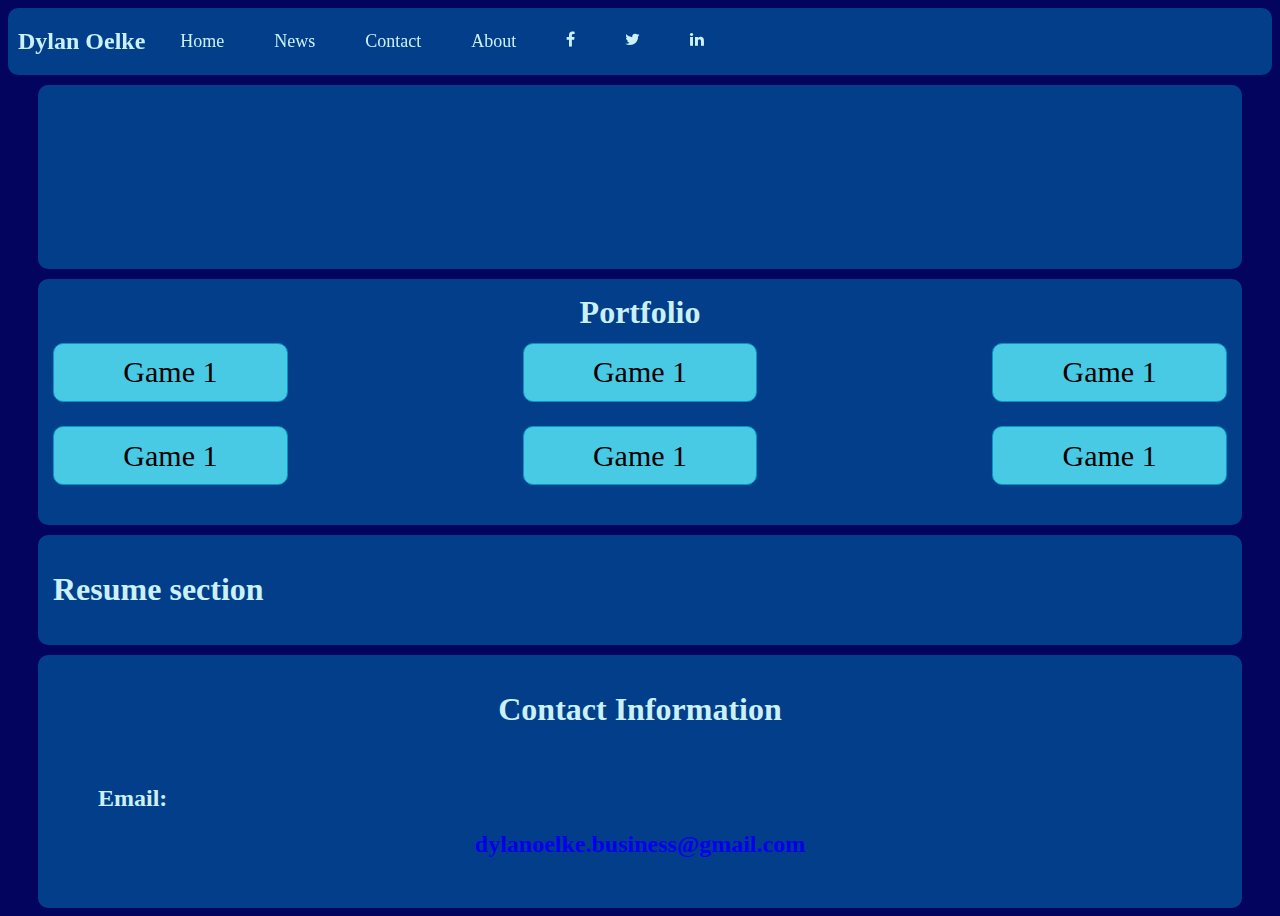
==== index.html @ f682ccbd "Bug fixes" ====
<!DOCTYPE html>
  
<html>
  <head>
    <link rel="stylesheet" href="assets/css/style.css">
    <link rel="preconnect" href="https://fonts.googleapis.com">
  <link rel="preconnect" href="https://fonts.gstatic.com" crossorigin>
  <link href="https://fonts.googleapis.com/css2?family=Architects+Daughter&display=swap" rel="stylesheet">
    <!-- Add icon library -->
<link rel="stylesheet" href="https://cdnjs.cloudflare.com/ajax/libs/font-awesome/4.7.0/css/font-awesome.min.css">


    <title>Dylan Oelke</title>
  </head>
<body>

  <!--Menu Bar-->
  <div>
    <ul class="rounded">
      <li><h2 style="float: left; padding-left: 10px; padding-right: 10px;">Dylan Oelke</h2></li>
      <li><a href="#home">Home</a></li>
      <li><a href="#news">News</a></li>
      <li><a href="#contact">Contact</a></li>
      <li><a href="#about">About</a></li>
      <li class="socialMedia"><a href="#" class="fa fa-facebook"></a></li>
      <li class="socialMedia"><a href="#" class="fa fa-twitter"></a></li>
      <li class="socialMedia"><a href="#" class="fa fa-linkedin"></a></li>
    </ul>
    
  </div>
<div class = "backDrop rounded" style="text-align: center;">
  <video loop autoplay muted width="100%" height="100%" class="center"><source src="assets/videos/MetalMinersTest.mp4" type="video/mp4"></video> 
</div>

<!--Portfolio Section-->
<div class = "backDrop rounded" style="padding-bottom: 5%;">
  <h1 style="text-align: center; margin-bottom: 1%; margin-top: 0%;">Portfolio</h1>
  <div class="grid-container">
    <div class="grid-item rounded">Game 1</div>
    <div class="grid-item rounded">Game 1</div>
    <div class="grid-item rounded">Game 1</div>
    <div class="grid-item rounded">Game 1</div>
    <div class="grid-item rounded">Game 1</div>
    <div class="grid-item rounded">Game 1</div>
  </div>
</div>

<!--Resume Section-->
<div class="backDrop rounded">
  <h1>Resume section</h1>
</div>

<!--Contact Information Section-->
<div class="backDrop rounded">
  <h1 style="text-align: center;">Contact Information</h1>
  <div class="backDrop rounded" id="subBox">
    <h2 class="label">Email: </h2>
    <h2 style="text-align: center;"><a href="mailto:dylanoelke.business@gmail.com" style="text-decoration: none;">dylanoelke.business@gmail.com</a></h2>
  </div>
</div>

</body>

</html>
---- assets/css/style.css ----
p, h1, h2, h3, h4, h5 {
  color: #CAF0F8;
}
p{
  font-size: 15px;
}

body{
  background-color: #03045E;
}

ul {
  list-style-type: none;
  margin: 0;
  padding: 0;
  background-color: #023e8aff;
  overflow: hidden;
  position: -webkit-sticky; /* Safari */
  position: sticky;
  top: 0;
}

/* Change the link color on hover */
li a:hover {
  background-color: #0096c7ff;
  color: #CAF0F8;
}
li a{
  padding: 23px 25px;
  float: left;
  font-size: large;
  text-align: center;
  text-decoration: none;
  color: #CAF0F8;
}
.backDrop {
  background-color: #023e8aff;
  word-wrap: break-word;
  padding: 15px;
  margin-left: 30px;
  margin-right: 30px;
  margin-top: 10px;
  
  /* bring your own prefixes */
  /*transform: translate(-50%, -50%);*/
}

.rounded{
  border-radius: 10px;
}
table {
  background-color: #90e0efff;
}
th, td {
  border: 80px solid #023e8aff;
  padding: 40px;
}
.center {
  margin-left: auto;
  margin-right: auto;
}
.grid-container {
  display: grid;
  grid-template-columns: auto auto auto;
  grid-gap: 20%;

}
.grid-item {
  background-color: #48cae4ff;
  border: 1px solid #0096c7ff;
  padding: 5%;
  font-size: 30px;
  text-align: center;
}

.grid-item:hover{
  animation: bounce 3s infinite linear;
}
@keyframes bounce {
  0%, 50%, 100% {transform: rotate(0deg) scale(100%);} 
  25% {transform: rotate(-2deg) scale(103%);} 
  75% {transform: rotate(2deg) scale(97%);} 
} 
/*
 CSS HEX 
--navy-blue: #03045eff;
--dark-cornflower-blue: #023e8aff;
--star-command-blue: #0077b6ff;
--blue-green: #0096c7ff;
--cerulean-crayola: #00b4d8ff;
--sky-blue-crayola: #48cae4ff;
--sky-blue-crayola-2: #90e0efff;
--blizzard-blue: #ade8f4ff;
--powder-blue: #caf0f8ff;
*/
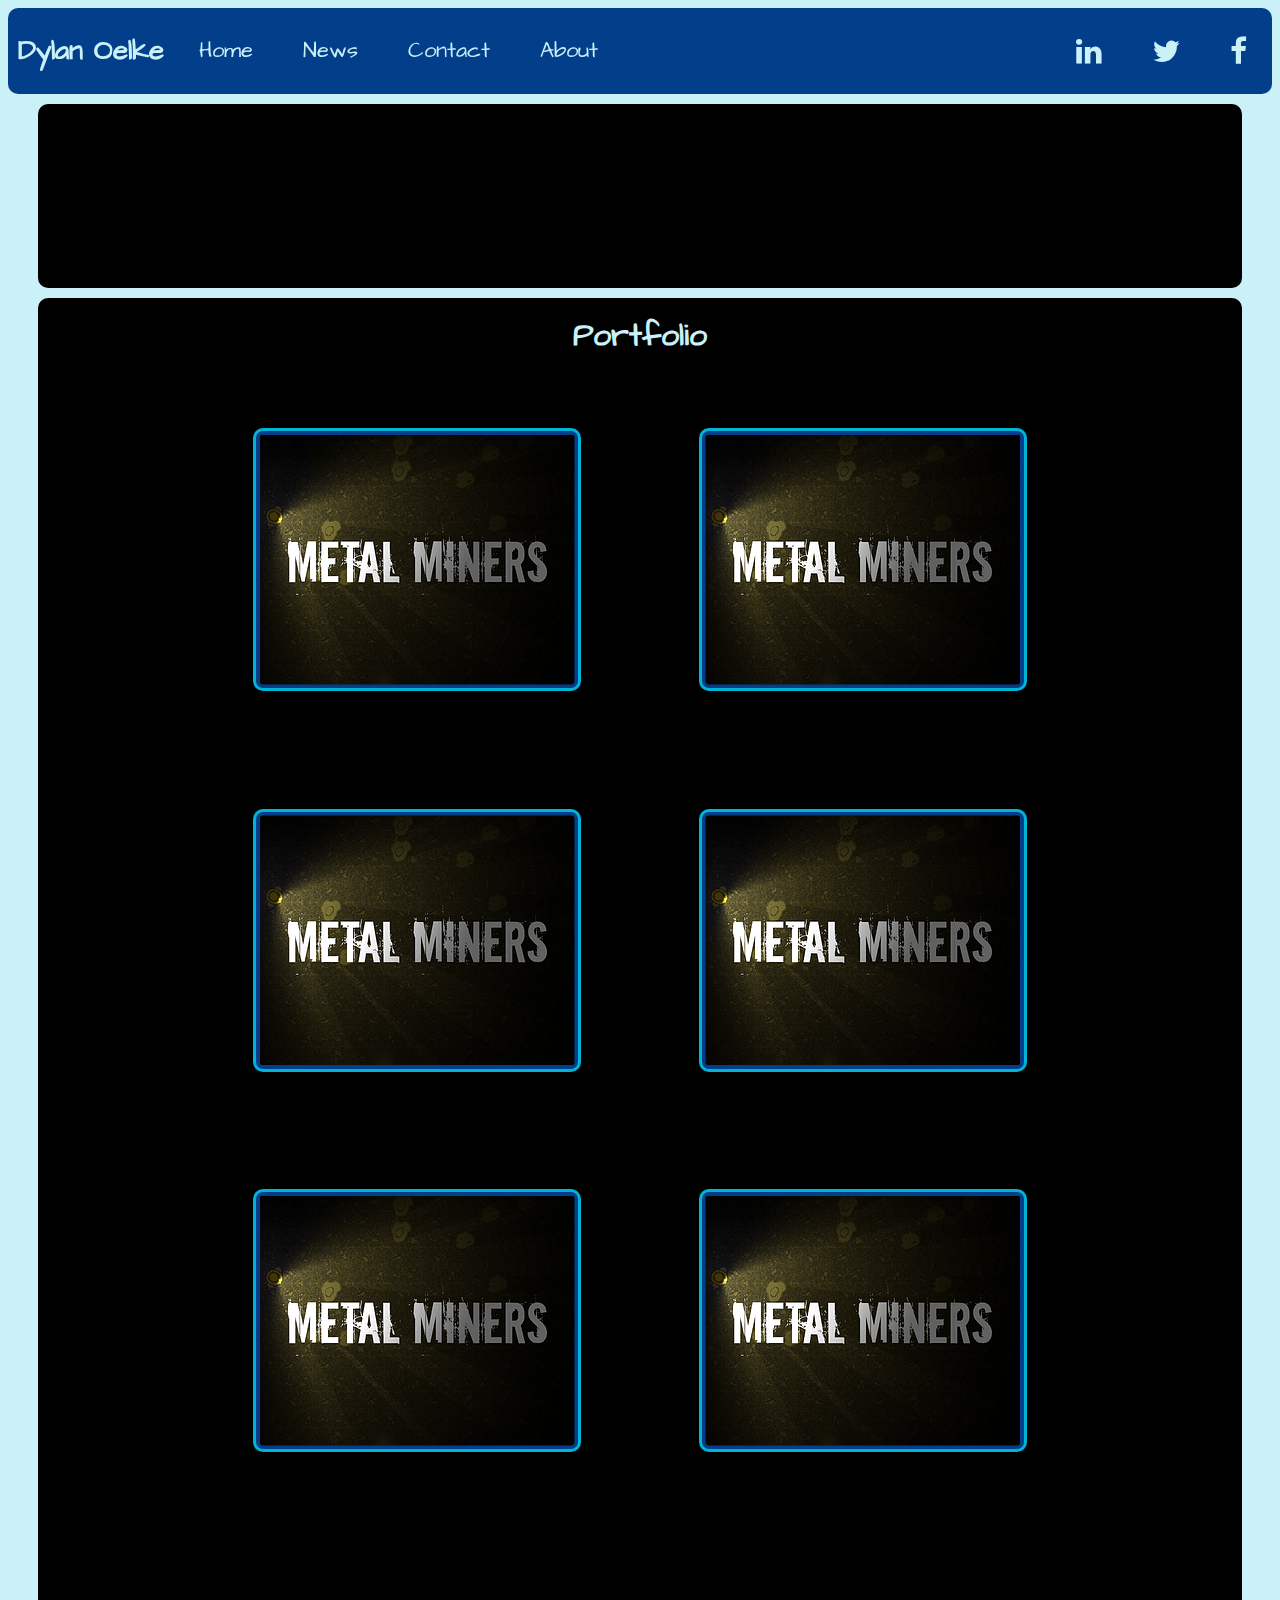
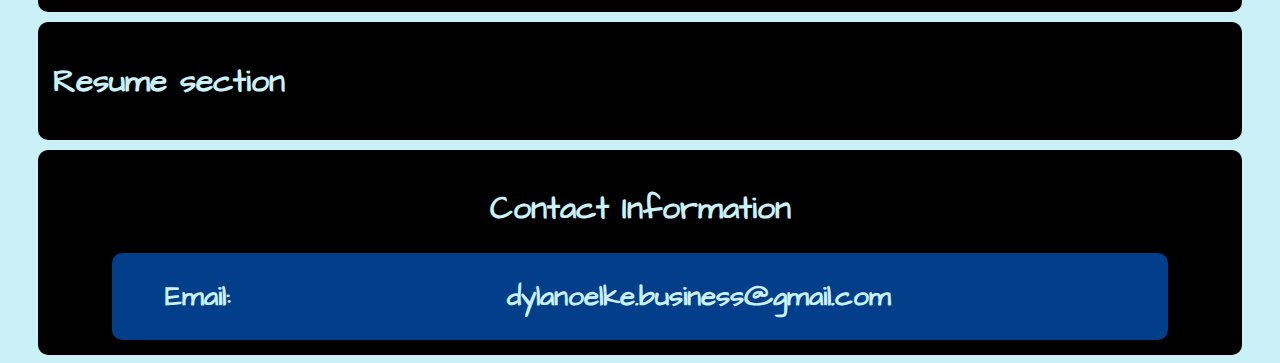
==== commit 2bffdd4c: "Updated colors and item frames" ====
--- a/index.html
+++ b/index.html
@@ -15,7 +15,7 @@
 <body>
 
   <!--Menu Bar-->
-  <div>
+  <div class="sticky">
     <ul class="rounded">
       <li><h2 style="float: left; padding-left: 10px; padding-right: 10px;">Dylan Oelke</h2></li>
       <li><a href="#home">Home</a></li>
@@ -33,15 +33,15 @@
 </div>
 
 <!--Portfolio Section-->
-<div class = "backDrop rounded" style="padding-bottom: 5%;">
+<div class = "backDrop rounded" style="padding-bottom: 8%;">
   <h1 style="text-align: center; margin-bottom: 1%; margin-top: 0%;">Portfolio</h1>
-  <div class="grid-container">
-    <div class="grid-item rounded">Game 1</div>
-    <div class="grid-item rounded">Game 1</div>
-    <div class="grid-item rounded">Game 1</div>
-    <div class="grid-item rounded">Game 1</div>
-    <div class="grid-item rounded">Game 1</div>
-    <div class="grid-item rounded">Game 1</div>
+  <div class="flexBox">
+    <img class="grid-item rounded" src="assets/Imgs/metalMiners.png">
+    <img class="grid-item rounded" src="assets/Imgs/metalMiners.png">
+    <img class="grid-item rounded" src="assets/Imgs/metalMiners.png">
+    <img class="grid-item rounded" src="assets/Imgs/metalMiners.png">
+    <img class="grid-item rounded" src="assets/Imgs/metalMiners.png">
+    <img class="grid-item rounded" src="assets/Imgs/metalMiners.png">
   </div>
 </div>
 
@@ -61,4 +61,5 @@
 
 </body>
 
-</html>+</html>
+
--- a/assets/css/style.css
+++ b/assets/css/style.css
@@ -1,24 +1,39 @@
-
-p, h1, h2, h3, h4, h5 {
+@import url('https://fonts.googleapis.com/css2?family=Architects+Daughter&display=swap');
+p, h1, h2, h3, h4, h5, a {
   color: #CAF0F8;
+  font-family: 'Architects Daughter', cursive;
 }
 p{
   font-size: 15px;
 }
 
 body{
-  background-color: #03045E;
+  background-color: #caf0f8;
 }
+h2{
+  font-size: 28px;
+}
+div.sticky {
+  position: -webkit-sticky; /* Safari */
+  position: sticky;
+  top: 0;
+  z-index: 1;
+  }
 
 ul {
   list-style-type: none;
   margin: 0;
-  padding: 0;
+  padding: 0px;
   background-color: #023e8aff;
   overflow: hidden;
   position: -webkit-sticky; /* Safari */
   position: sticky;
-  top: 0;
+}
+#subBox{
+  background-color: #023e8aff;
+  padding: 1px;
+  margin-left: 5%;
+  margin-right: 5%;
 }
 
 /* Change the link color on hover */
@@ -27,23 +42,20 @@
   color: #CAF0F8;
 }
 li a{
-  padding: 23px 25px;
+  padding: 28px 25px;
   float: left;
-  font-size: large;
+  font-size: 21.5px;
   text-align: center;
   text-decoration: none;
   color: #CAF0F8;
 }
 .backDrop {
-  background-color: #023e8aff;
+  background-color: #000000;
   word-wrap: break-word;
   padding: 15px;
   margin-left: 30px;
   margin-right: 30px;
   margin-top: 10px;
-  
-  /* bring your own prefixes */
-  /*transform: translate(-50%, -50%);*/
 }
 
 .rounded{
@@ -62,26 +74,44 @@
 }
 .grid-container {
   display: grid;
-  grid-template-columns: auto auto auto;
-  grid-gap: 20%;
+  border-color: white;
+  border: 5px solid;
+}
 
+.flexBox{
+  display: flex;
+  flex-wrap: wrap;
+  justify-content: center;
+  align-items: center;
 }
 .grid-item {
-  background-color: #48cae4ff;
-  border: 1px solid #0096c7ff;
-  padding: 5%;
+  background-color: #023e8aff;
+  border: 3px solid #00b4d8ff;
+  padding: 0.3%;
+  margin: 5%;
   font-size: 30px;
+  font-family: 'Architects Daughter', cursive;
   text-align: center;
+  color: #caf0f8ff;
 }
 
 .grid-item:hover{
-  animation: bounce 3s infinite linear;
+  animation: bounce 0.1s  forwards linear;
 }
 @keyframes bounce {
-  0%, 50%, 100% {transform: rotate(0deg) scale(100%);} 
-  25% {transform: rotate(-2deg) scale(103%);} 
-  75% {transform: rotate(2deg) scale(97%);} 
+  0% {transform: scale(100%);}
+  100% {transform: scale(103%);}
 } 
+
+.socialMedia{
+  float: right;
+  font-size: 30px;
+}
+.label {
+  float: left;
+  padding-left: 5%;
+}
+
 /*
  CSS HEX 
 --navy-blue: #03045eff;
@@ -93,4 +123,12 @@
 --sky-blue-crayola-2: #90e0efff;
 --blizzard-blue: #ade8f4ff;
 --powder-blue: #caf0f8ff;
+*/
+
+/*
+--carmine: #911616ff;
+--international-orange-golden-gate-bridge: #bd2424ff;
+--oxford-blue: #0a152bff;
+--rich-black-fogra-39: #090a06ff;
+--royal-blue-dark: #021b4fff;
 */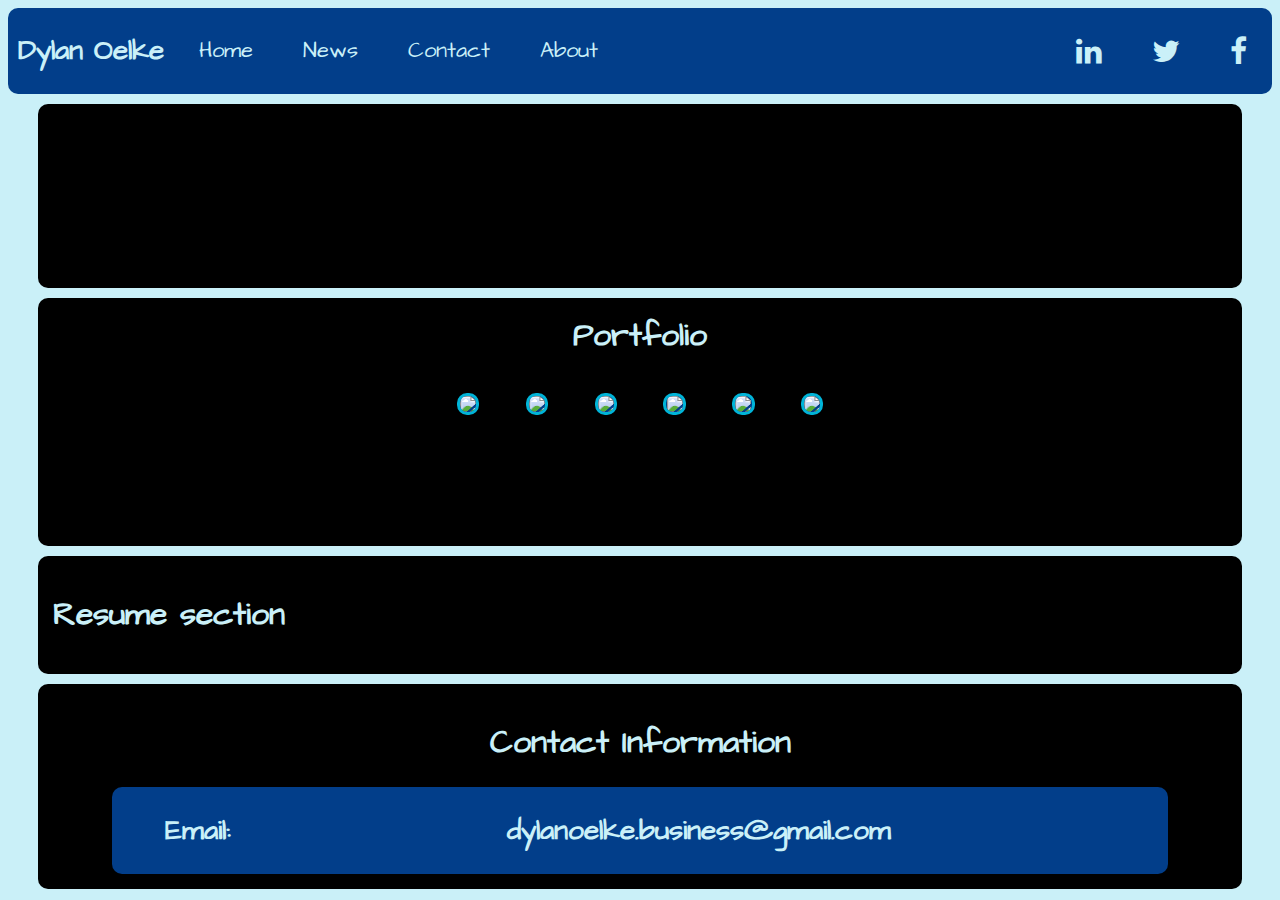
==== commit 3d260b9d: "Links for portfolio added" ====
--- a/index.html
+++ b/index.html
@@ -36,12 +36,12 @@
 <div class = "backDrop rounded" style="padding-bottom: 8%;">
   <h1 style="text-align: center; margin-bottom: 1%; margin-top: 0%;">Portfolio</h1>
   <div class="flexBox">
-    <img class="grid-item rounded" src="assets/Imgs/metalMiners.png">
-    <img class="grid-item rounded" src="assets/Imgs/metalMiners.png">
-    <img class="grid-item rounded" src="assets/Imgs/metalMiners.png">
-    <img class="grid-item rounded" src="assets/Imgs/metalMiners.png">
-    <img class="grid-item rounded" src="assets/Imgs/metalMiners.png">
-    <img class="grid-item rounded" src="assets/Imgs/metalMiners.png">
+    <a class="grid-space" href="https://thezbilldyl.itch.io/metal-miners" target="_blank"><img class="grid-item rounded" src="https://img.itch.zone/aW1nLzY3MDY2ODcucG5n/315x250%23c/L%2BxKen.png"></a>
+    <a class="grid-space" href="https://thezbilldyl.itch.io/far-from-home" target="_blank"><img class="grid-item rounded" src="https://img.itch.zone/aW1nLzQ3NjkwOTkucG5n/315x250%23c/S51oYX.png"></a>
+    <a class="grid-space" href="https://zaidisx.itch.io/the-watcher" target="_blank"><img class="grid-item rounded" src="https://img.itch.zone/aW1nLzMzNjA0NTgucG5n/315x250%23c/xgmDVv.png"></a>
+    <a class="grid-space" href="https://play.google.com/store/apps/details?id=com.KNTA.DangerMan" target="_blank"><img class="grid-item rounded" src="https://img.itch.zone/aW1nLzQ1MDU2NTYucG5n/315x250%23c/WXkpba.png"></a>
+    <a class="grid-space" href="https://thezbilldyl.itch.io/pacman-with-gunz" target="_blank"><img class="grid-item rounded" src="https://img.itch.zone/aW1nLzMwMjU0NzYucG5n/315x250%23c/9sOa%2FB.png"></a>
+    <a class="grid-space" href="https://thezbilldyl.itch.io/woeful-love" target="_blank"><img class="grid-item rounded" src="https://img.itch.zone/aW1nLzI3ODA1MjYucG5n/315x250%23c/onjl6C.png"></a>
   </div>
 </div>
 
--- a/assets/css/style.css
+++ b/assets/css/style.css
@@ -88,13 +88,15 @@
   background-color: #023e8aff;
   border: 3px solid #00b4d8ff;
   padding: 0.3%;
-  margin: 5%;
   font-size: 30px;
   font-family: 'Architects Daughter', cursive;
   text-align: center;
   color: #caf0f8ff;
 }
 
+.grid-space{
+  margin: 2%;
+}
 .grid-item:hover{
   animation: bounce 0.1s  forwards linear;
 }
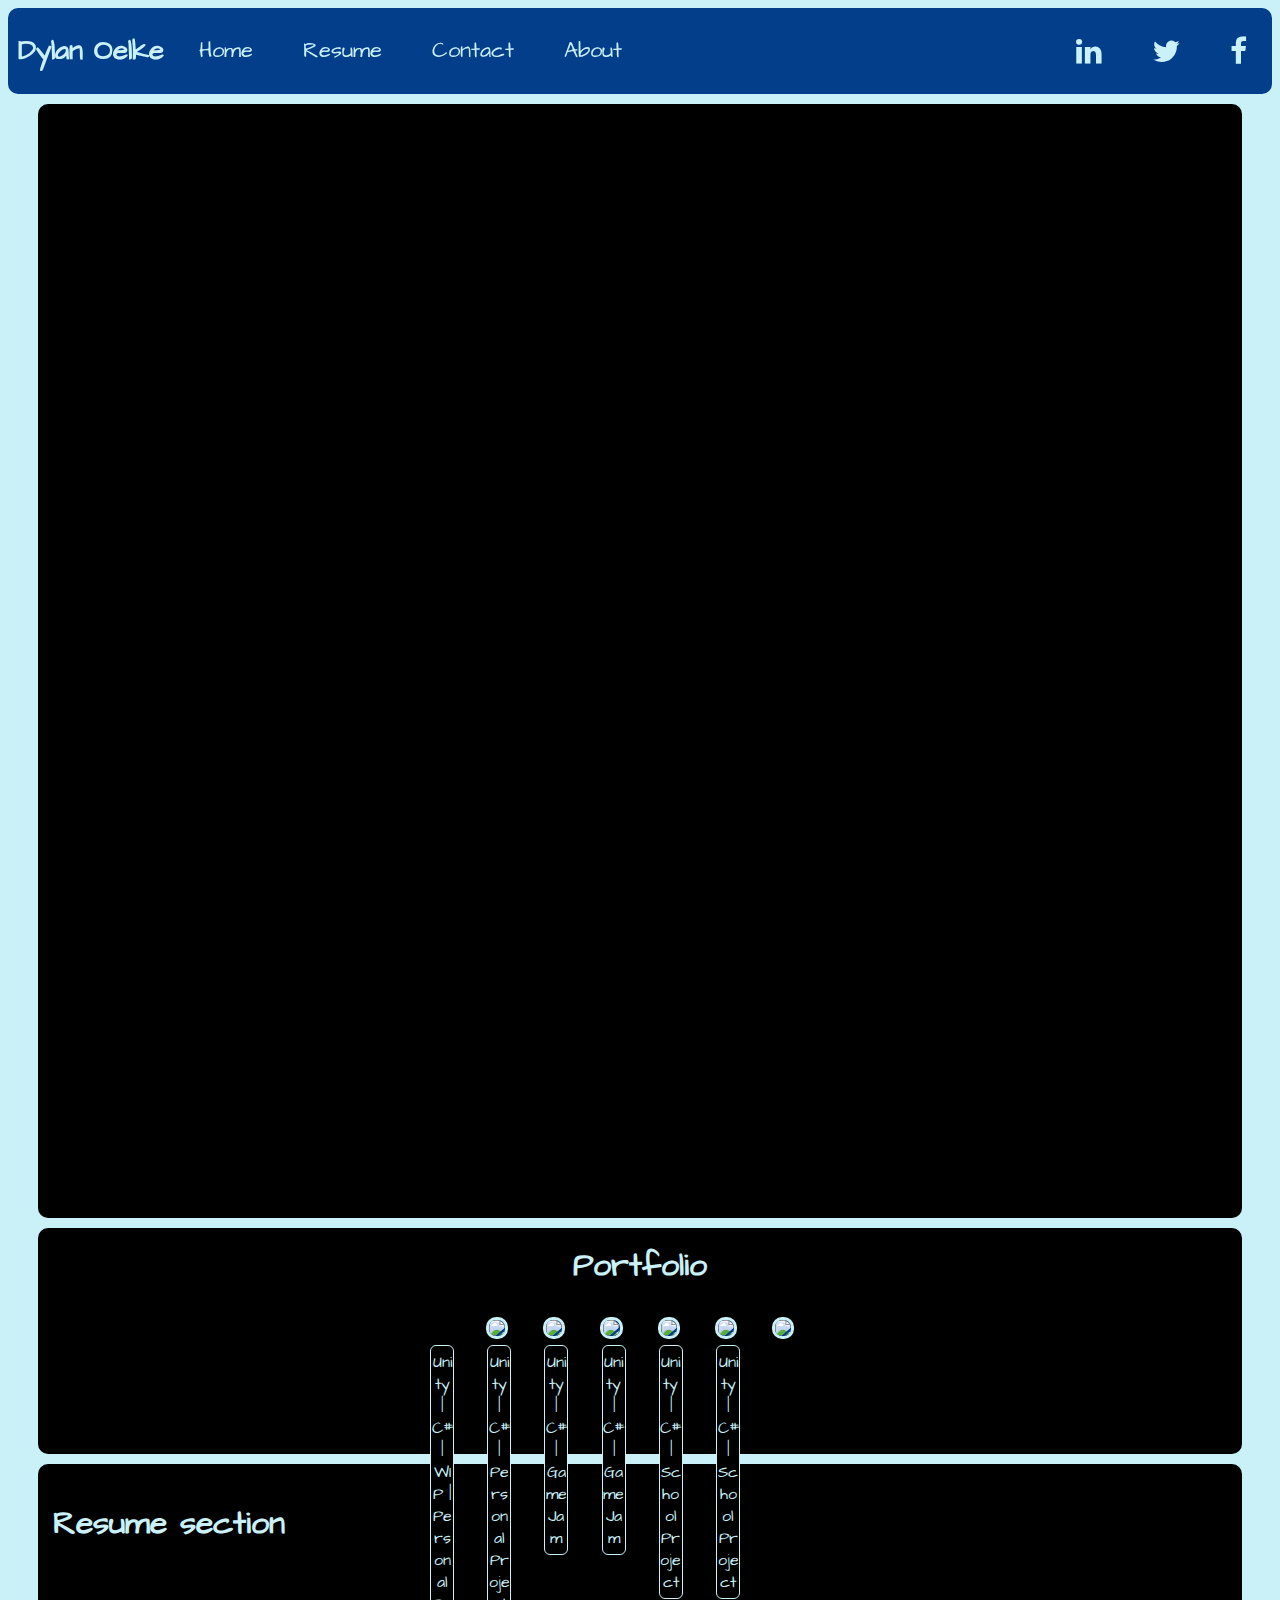
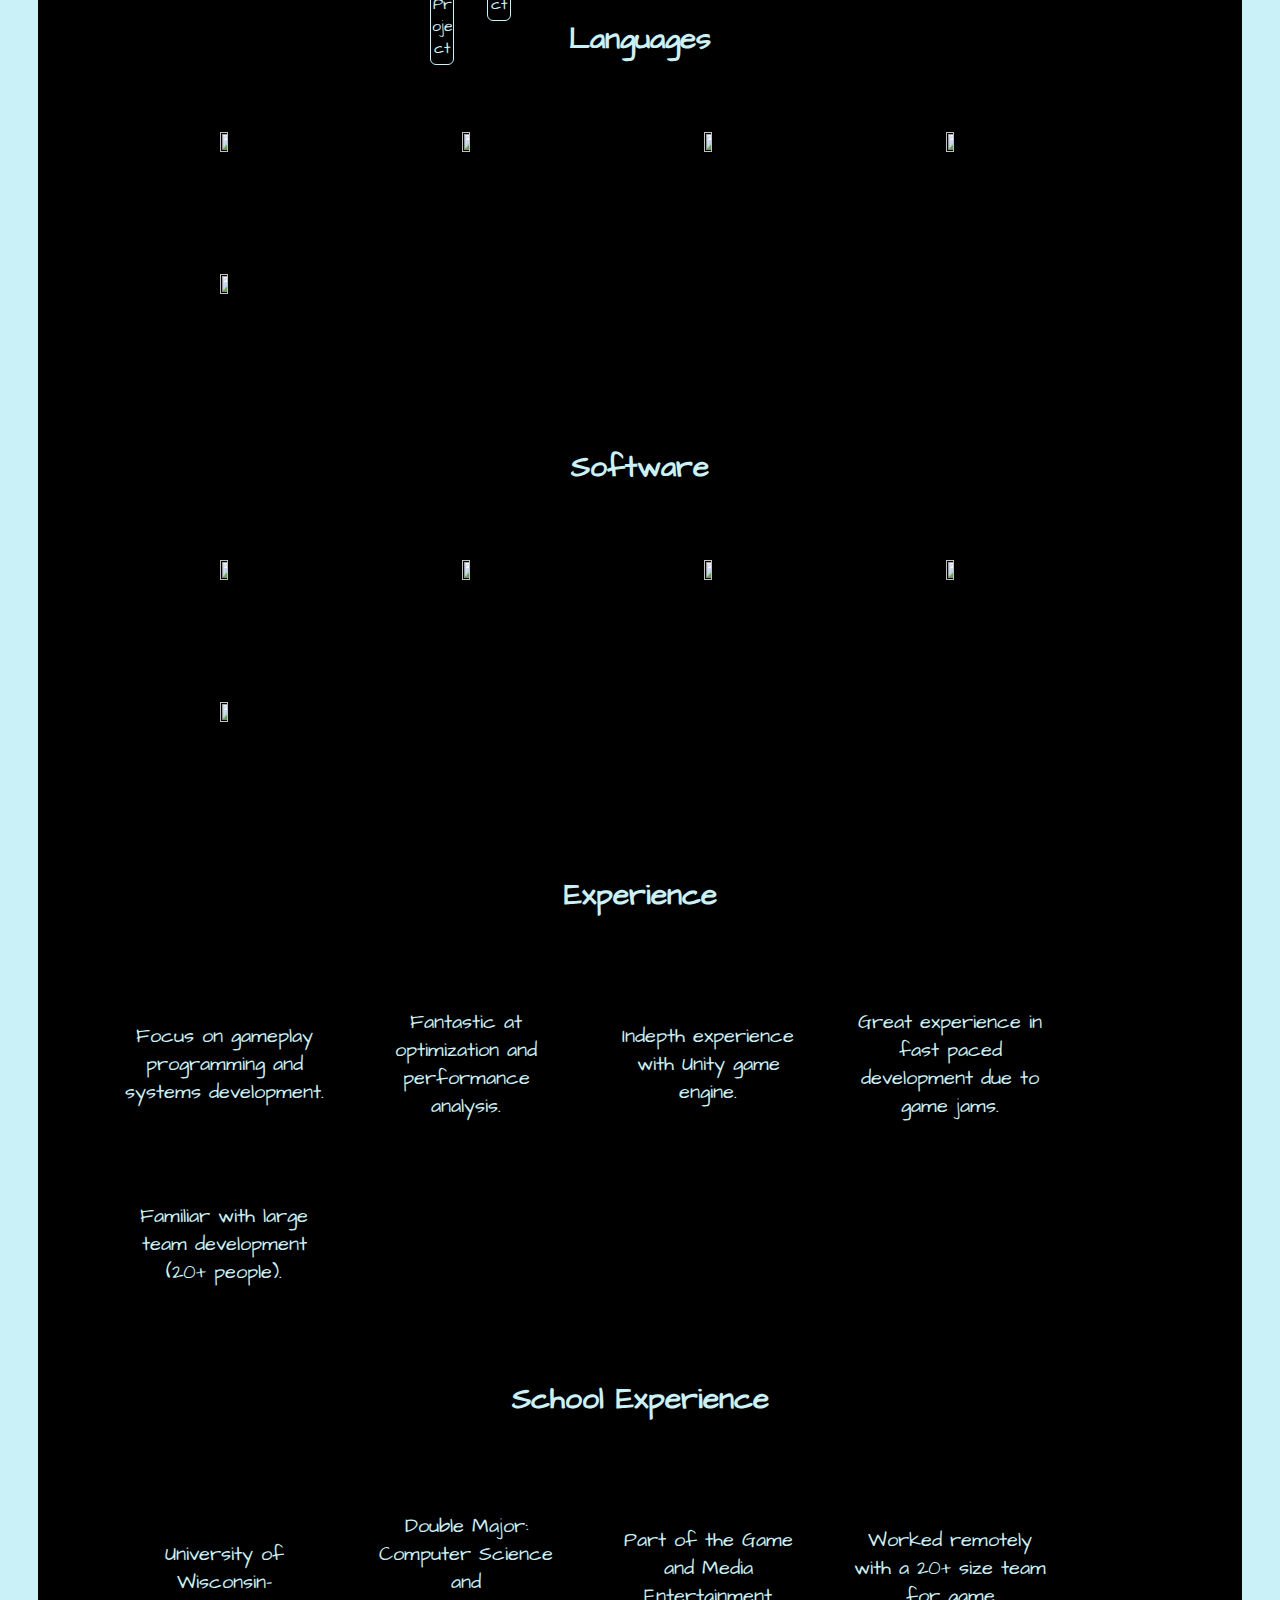
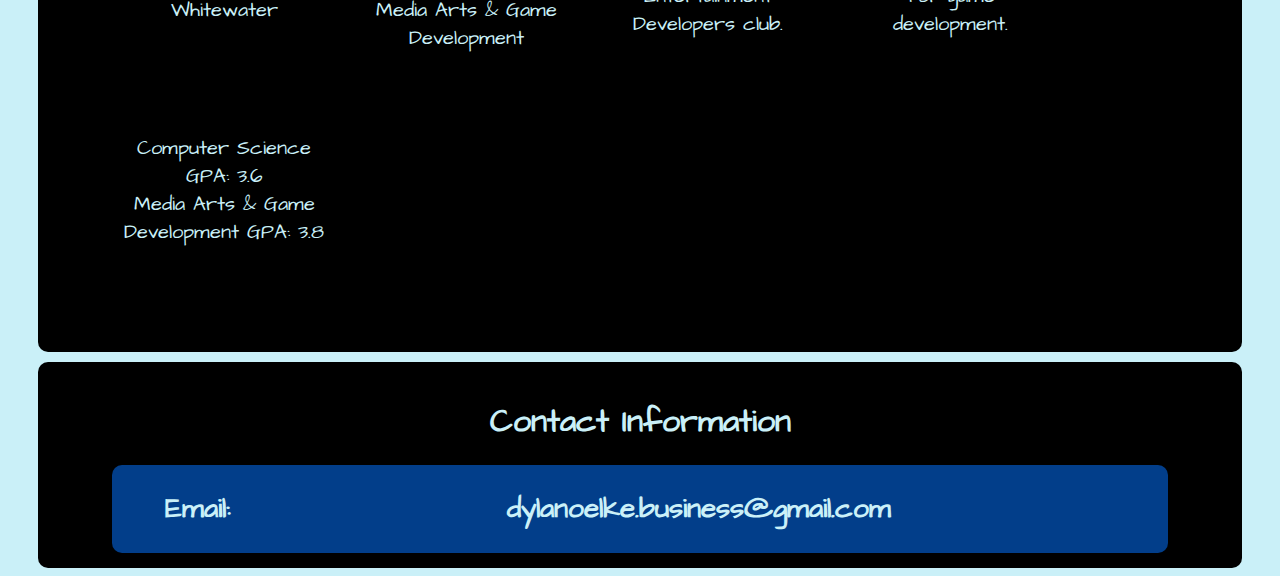
==== commit 0f6edc62: "mobile video bug fix" ====
--- a/index.html
+++ b/index.html
@@ -19,39 +19,123 @@
     <ul class="rounded">
       <li><h2 style="float: left; padding-left: 10px; padding-right: 10px;">Dylan Oelke</h2></li>
       <li><a href="#home">Home</a></li>
-      <li><a href="#news">News</a></li>
+      <li><a href="#resume">Resume</a></li>
       <li><a href="#contact">Contact</a></li>
-      <li><a href="#about">About</a></li>
-      <li class="socialMedia"><a href="#" class="fa fa-facebook"></a></li>
-      <li class="socialMedia"><a href="#" class="fa fa-twitter"></a></li>
-      <li class="socialMedia"><a href="#" class="fa fa-linkedin"></a></li>
+      <li><a href="about.html">About</a></li>
+      <li class="socialMedia"><a href="https://www.facebook.com/dylan.oelke/" class="fa fa-facebook" target="_blank"></a></li>
+      <li class="socialMedia"><a href="https://twitter.com/KntaStudios" class="fa fa-twitter" target="_blank"></a></li>
+      <li class="socialMedia"><a href="https://www.linkedin.com/in/dylan-oelke-33b4531a9/" class="fa fa-linkedin" target="_blank"></a></li>
     </ul>
     
   </div>
-<div class = "backDrop rounded" style="text-align: center;">
-  <video loop autoplay muted width="100%" height="100%" class="center"><source src="assets/videos/MetalMinersTest.mp4" type="video/mp4"></video> 
+<div id="home" class = "backDrop rounded" style="text-align: center;">
+  <iframe width="100%" height="1080px" src="https://www.youtube.com/embed/xyaVtP9haBI?controls=0&mute=1&autoplay=1&loop=1&playlist=xyaVtP9haBI" title="YouTube video player" playsinline frameborder="0" allow="accelerometer; autoplay; clipboard-write; encrypted-media;"></iframe>
 </div>
 
 <!--Portfolio Section-->
-<div class = "backDrop rounded" style="padding-bottom: 8%;">
+<div class = "backDrop rounded">
   <h1 style="text-align: center; margin-bottom: 1%; margin-top: 0%;">Portfolio</h1>
   <div class="flexBox">
-    <a class="grid-space" href="https://thezbilldyl.itch.io/metal-miners" target="_blank"><img class="grid-item rounded" src="https://img.itch.zone/aW1nLzY3MDY2ODcucG5n/315x250%23c/L%2BxKen.png"></a>
-    <a class="grid-space" href="https://thezbilldyl.itch.io/far-from-home" target="_blank"><img class="grid-item rounded" src="https://img.itch.zone/aW1nLzQ3NjkwOTkucG5n/315x250%23c/S51oYX.png"></a>
-    <a class="grid-space" href="https://zaidisx.itch.io/the-watcher" target="_blank"><img class="grid-item rounded" src="https://img.itch.zone/aW1nLzMzNjA0NTgucG5n/315x250%23c/xgmDVv.png"></a>
-    <a class="grid-space" href="https://play.google.com/store/apps/details?id=com.KNTA.DangerMan" target="_blank"><img class="grid-item rounded" src="https://img.itch.zone/aW1nLzQ1MDU2NTYucG5n/315x250%23c/WXkpba.png"></a>
-    <a class="grid-space" href="https://thezbilldyl.itch.io/pacman-with-gunz" target="_blank"><img class="grid-item rounded" src="https://img.itch.zone/aW1nLzMwMjU0NzYucG5n/315x250%23c/9sOa%2FB.png"></a>
-    <a class="grid-space" href="https://thezbilldyl.itch.io/woeful-love" target="_blank"><img class="grid-item rounded" src="https://img.itch.zone/aW1nLzI3ODA1MjYucG5n/315x250%23c/onjl6C.png"></a>
+    <a class="grid-space" href="https://thezbilldyl.itch.io/metal-miners" target="_blank"><div class="dropDown"><img class="grid-item rounded" src="https://img.itch.zone/aW1nLzY3MDY2ODcucG5n/315x250%23c/L%2BxKen.png"><span class="dropDowntext">Unity | C# | WIP | Personal Project</span></div></a>
+    <a class="grid-space" href="https://thezbilldyl.itch.io/far-from-home" target="_blank"><div class="dropDown"><img class="grid-item rounded" src="https://img.itch.zone/aW1nLzQ3NjkwOTkucG5n/315x250%23c/S51oYX.png"><span class="dropDowntext">Unity | C# | Personal Project</span></div></a>
+    <a class="grid-space" href="https://zaidisx.itch.io/the-watcher" target="_blank"><div class="dropDown"><img class="grid-item rounded" src="https://img.itch.zone/aW1nLzMzNjA0NTgucG5n/315x250%23c/xgmDVv.png"><span class="dropDowntext">Unity | C# | Game Jam</span></div></a>
+    <a class="grid-space" href="https://play.google.com/store/apps/details?id=com.KNTA.DangerMan" target="_blank"><div class="dropDown"><img class="grid-item rounded" src="https://img.itch.zone/aW1nLzQ1MDU2NTYucG5n/315x250%23c/WXkpba.png"><span class="dropDowntext">Unity | C# | Game Jam</span></div></a>
+    <a class="grid-space" href="https://thezbilldyl.itch.io/pacman-with-gunz" target="_blank"><div class="dropDown"><img class="grid-item rounded" src="https://img.itch.zone/aW1nLzMwMjU0NzYucG5n/315x250%23c/9sOa%2FB.png"><span class="dropDowntext">Unity | C# | School Project</span></div></a>
+    <a class="grid-space" href="https://thezbilldyl.itch.io/woeful-love" target="_blank"><div class="dropDown"><img class="grid-item rounded" src="https://img.itch.zone/aW1nLzI3ODA1MjYucG5n/315x250%23c/onjl6C.png"><span class="dropDowntext">Unity | C# | School Project</span></div></a>
   </div>
 </div>
 
 <!--Resume Section-->
-<div class="backDrop rounded">
+<div class="backDrop rounded" id="resume">
   <h1>Resume section</h1>
+  <table class="roundedExtreme center">
+    <th>Languages</th>
+      <tr>
+        <td class="roundedExtreme">
+          <div class="tooltip"><img class="programIcon" src="assets/Imgs/cSharp.svg"><span class="tooltiptext">6 Years Experience</span></div>
+        </td>
+        <td class="roundedExtreme">
+          <div class="tooltip"><img class="programIcon" src="assets/Imgs/C++.svg"><span class="tooltiptext">2 Years Experience</span></div>
+        </td>
+        <td class="roundedExtreme">
+          <div class="tooltip"><img class="programIcon" src="assets/Imgs/Java.svg"><span class="tooltiptext">2 Years Experience</span></div>
+        </td>
+        <td class="roundedExtreme">
+          <div class="tooltip"><img class="programIcon" src="assets/Imgs/HTML5.svg"><span class="tooltiptext">5 Years Experience</span></div>
+        </td>
+        <td class="roundedExtreme">
+          <div class="tooltip"><img class="programIcon" src="assets/Imgs/CSS.svg"><span class="tooltiptext">5 Years Experience</span></div>
+        </td>
+      </tr>
+      <th>Software</th>
+      <tr>
+        <td class="roundedExtreme">
+          <div class="tooltip"><img class="programIcon" src="assets/Imgs/VisualStudio.svg"><span class="tooltiptext">5 Years Experience</span></div>
+        </td>
+        <td class="roundedExtreme">
+          <div class="tooltip"><img class="programIcon" src="assets/Imgs/Illustrator.svg"><span class="tooltiptext">1 Year Experience</span></div>
+        </td>
+        <td class="roundedExtreme">
+          <div class="tooltip"><img class="programIcon" src="assets/Imgs/Photoshop.svg"><span class="tooltiptext">5 Years Experience</span></div>
+        </td>
+        <td class="roundedExtreme">
+          <div class="tooltip"><img class="programIcon" src="assets/Imgs/unity.svg"><span class="tooltiptext">6 Years Experience</span></div>
+        </td>
+        <td class="roundedExtreme">
+          <div class="tooltip"><img class="programIcon" src="assets/Imgs/Hitfilm.svg"><span class="tooltiptext">6 Years Experience</span></div>
+        </td>
+      </tr>
+      <th>Experience</th>
+      <tr>
+        <td>
+          <div><p>Focus on gameplay programming and systems development.</p>
+          </div>
+        </td>
+        <td>
+          <div><p>Fantastic at optimization and performance analysis.</p>
+          </div>
+        </td>
+        <td>
+          <div><p>Indepth experience with Unity game engine.</p>
+          </div>
+        </td>
+        <td>
+          <div><p>Great experience in fast paced development due to game jams.</p>
+          </div>
+        </td>
+        <td>
+          <div><p>Familiar with large team development (20+ people).</p>
+          </div>
+        </td>
+      </tr>
+      <th>School Experience</th>
+      <tr>
+        <td>
+          <div><p>University of Wisconsin-Whitewater</p>
+          </div>
+        </td>
+        <td>
+          <div><p>Double Major: Computer Science and<br>Media Arts & Game Development</p>
+          </div>
+        </td>
+        <td>
+          <div><p>Part of the Game and Media Entertainment Developers club.</p>
+          </div>
+        </td>
+        <td>
+          <div><p>Worked remotely with a 20+ size team for game development.</p>
+          </div>
+        </td>
+        <td>
+          <div><p>Computer Science GPA: 3.6<br>Media Arts & Game Development GPA: 3.8</p>
+          </div>
+        </td>
+      </tr>
+  </table>
 </div>
 
 <!--Contact Information Section-->
-<div class="backDrop rounded">
+<div class="backDrop rounded" id="contact">
   <h1 style="text-align: center;">Contact Information</h1>
   <div class="backDrop rounded" id="subBox">
     <h2 class="label">Email: </h2>
--- a/assets/css/style.css
+++ b/assets/css/style.css
@@ -1,12 +1,14 @@
 @import url('https://fonts.googleapis.com/css2?family=Architects+Daughter&display=swap');
-p, h1, h2, h3, h4, h5, a {
+p, h1, h2, h3, h4, h5, a, th {
   color: #CAF0F8;
   font-family: 'Architects Daughter', cursive;
 }
 p{
-  font-size: 15px;
-}
-
+  font-size: 20px;
+}
+html {
+  scroll-behavior: smooth;
+}
 body{
   background-color: #caf0f8;
 }
@@ -19,6 +21,16 @@
   top: 0;
   z-index: 1;
   }
+
+tr td{
+  width: 200px;
+  text-align: center;
+}
+
+.programIcon{
+  width: 60%;
+  height: 60%;
+}
 
 ul {
   list-style-type: none;
@@ -61,12 +73,8 @@
 .rounded{
   border-radius: 10px;
 }
-table {
-  background-color: #90e0efff;
-}
-th, td {
-  border: 80px solid #023e8aff;
-  padding: 40px;
+.roundedExtreme{
+  border-radius: 50px;
 }
 .center {
   margin-left: auto;
@@ -86,34 +94,171 @@
 }
 .grid-item {
   background-color: #023e8aff;
-  border: 3px solid #00b4d8ff;
+  border: 3px solid #caf0f8ff;
   padding: 0.3%;
   font-size: 30px;
   font-family: 'Architects Daughter', cursive;
   text-align: center;
   color: #caf0f8ff;
+  animation: shrink 0.1s backwards linear;
 }
 
 .grid-space{
-  margin: 2%;
+  margin: 1.5%;
+  margin-bottom: 8%;
 }
 .grid-item:hover{
+  box-shadow: #caf0f8ff 0em 0em 0.7em;
   animation: bounce 0.1s  forwards linear;
+}
+
+.socialMedia{
+  float: right;
+  font-size: 30px;
+}
+.label {
+  float: left;
+  padding-left: 5%;
+}
+.tooltip {
+  position: relative;
+  display: inline-block;
+  text-decoration: none;
+}
+
+.tooltip .tooltiptext {
+  font-family: 'Architects Daughter', cursive;
+  width: 120px;
+  text-decoration: none;
+  background-color: #023e8aff;
+  color: #caf0f8ff;
+  border-color: #ade8f4ff;
+  border: 1px solid;
+  text-align: center;
+  border-radius: 6px;
+  padding: 5px 0;
+  position: absolute;
+  z-index: 1;
+  bottom: 100%;
+  left: 50%;
+  margin-left: -60px;
+  opacity: 0;
+  transition: opacity 0.4s;
+  animation: fall 0.4s forwards linear;
+}
+
+.tooltip:hover .tooltiptext {
+  visibility: visible;
+  opacity: 1;
+  box-shadow: #caf0f8ff 0em 0em 0.7em;
+  animation: rise 0.4s  forwards linear;
+}
+
+table {
+  border-collapse: separate;
+  border-spacing: 50px;
+  *border-collapse: expression('separate', cellSpacing='10px');
+}
+
+td {
+  min-height: 100px;
+  min-width: 100px;
+  margin: 20px;
+  display: inline-block;
+}
+th {
+  font-size: 30px;
+}
+.dropDown {
+  position: relative;
+  display: inline-block;
+  text-decoration: none;
+}
+.dropDown .dropDowntext{
+  width: 100%;
+  text-decoration: none;
+  background-color: black;
+  color: #caf0f8ff;
+  border-color: #ade8f4ff;
+  border: 1px solid;
+  text-align: center;
+  border-radius: 6px;
+  padding: 5px 0;
+  position: absolute;
+  z-index: 0;
+  left: 18.5%;
+  margin-left: -60px;
+
+}
+.personalPhoto{
+  width: 50%;
+  height: 50%;
+}
+ul.centeredList{
+  text-align: center;
+  background-color: black;
+  color: #caf0f8ff;
+}
+@keyframes rise{
+  0% {transform: translateY(0);}
+    100% {transform: translateY(-15px);}
+  }
+@keyframes fall {
+  0% {transform: translateY(-15px);}
+  100% {transform: translateY(15px);}
 }
 @keyframes bounce {
   0% {transform: scale(100%);}
   100% {transform: scale(103%);}
 } 
-
-.socialMedia{
-  float: right;
-  font-size: 30px;
-}
-.label {
-  float: left;
-  padding-left: 5%;
-}
-
+@keyframes shrink {
+  0% {transform: scale(103%);}
+  100% {transform: scale(100%);}
+}
+.indent{
+  text-indent: 40px;
+}
+
+.slider {
+  width: 700px;
+  margin: 0 auto 20px;
+  text-align: center;
+}
+
+.slider .photos {
+  position: relative;
+  height: 433px;
+}
+
+.slider .photos img {
+  width: 100%;
+  position: absolute;
+  left: 0;
+  opacity: 0;
+  transition: opacity 1s;
+}
+
+.slider .photos img.shown {
+  opacity: 1;
+}
+
+.prev:before, .next:before {
+color: #fff;
+font-size: 100px;
+position: absolute;
+top: 35%;
+cursor: pointer;
+}
+
+.prev:before {
+content: '<';
+left: 0;
+}
+
+.next:before {
+content: '>';
+right: 0;
+}
 /*
  CSS HEX 
 --navy-blue: #03045eff;
@@ -126,11 +271,3 @@
 --blizzard-blue: #ade8f4ff;
 --powder-blue: #caf0f8ff;
 */
-
-/*
---carmine: #911616ff;
---international-orange-golden-gate-bridge: #bd2424ff;
---oxford-blue: #0a152bff;
---rich-black-fogra-39: #090a06ff;
---royal-blue-dark: #021b4fff;
-*/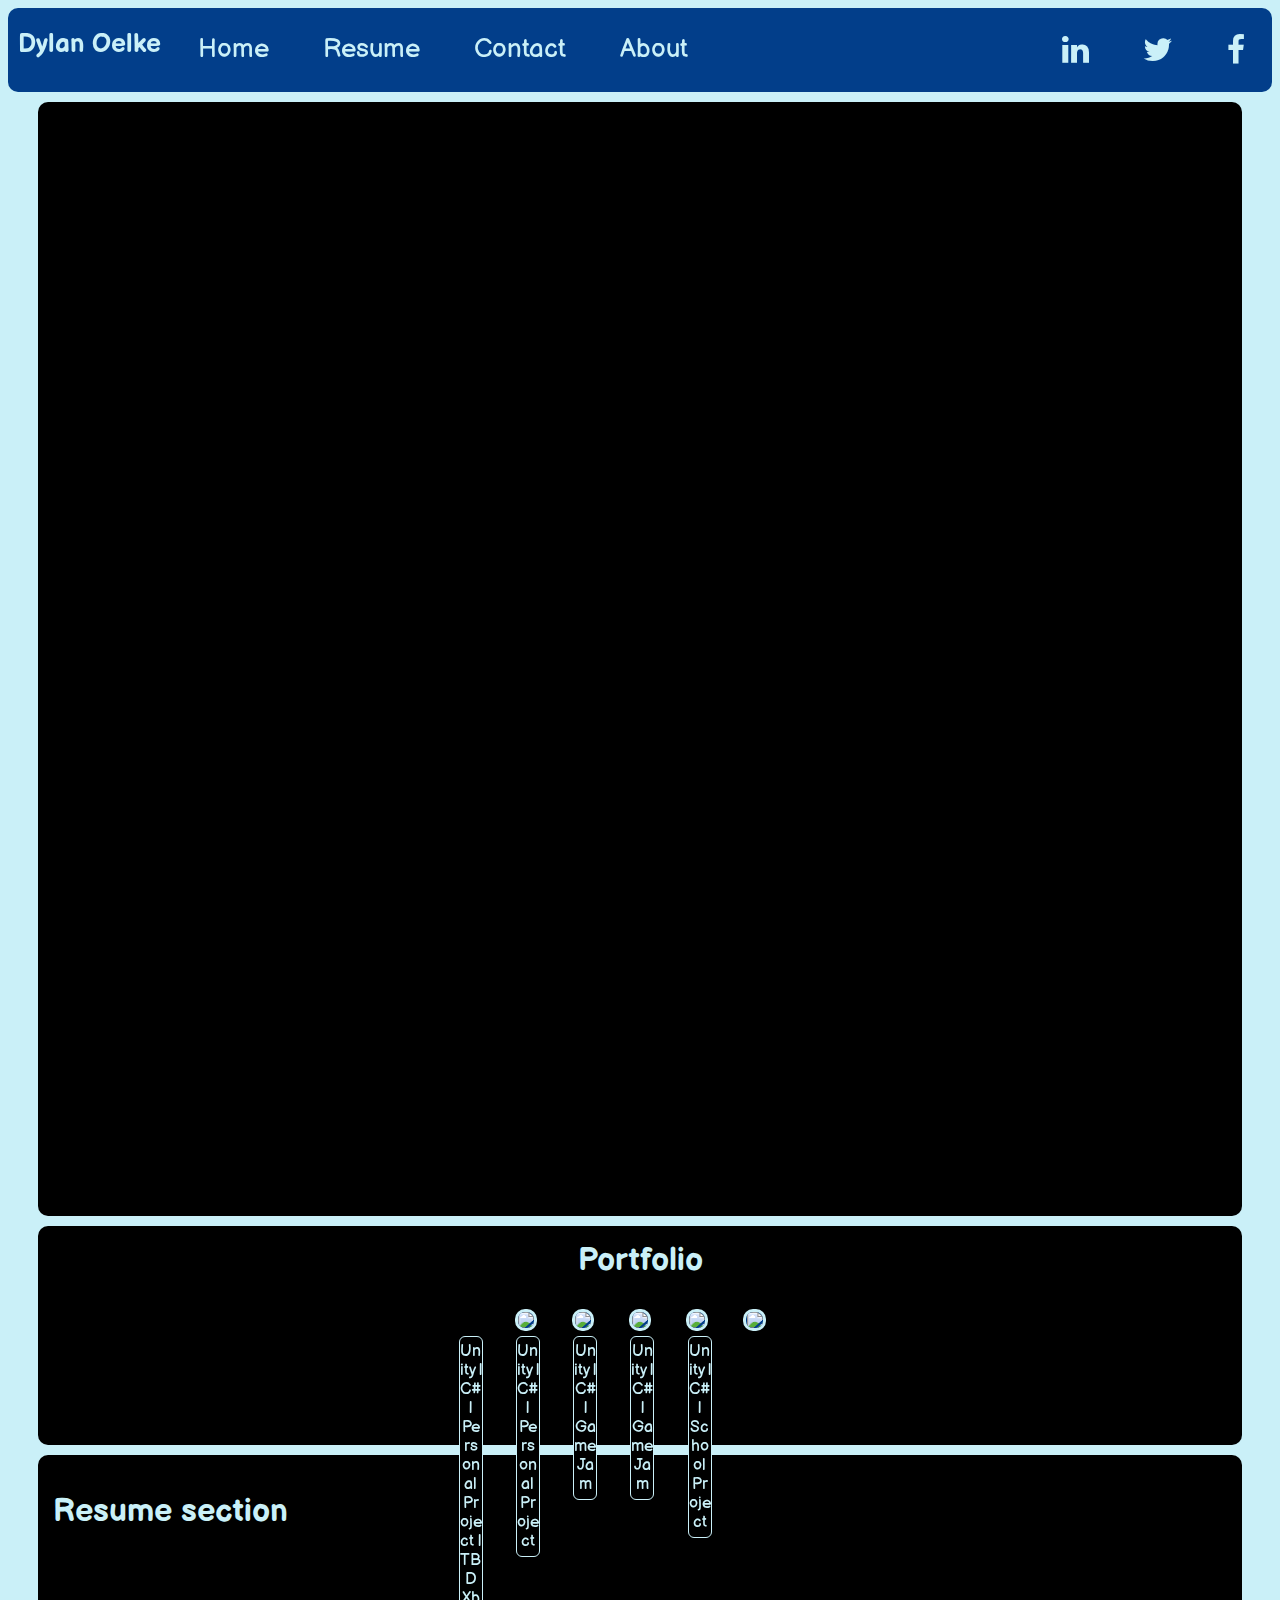
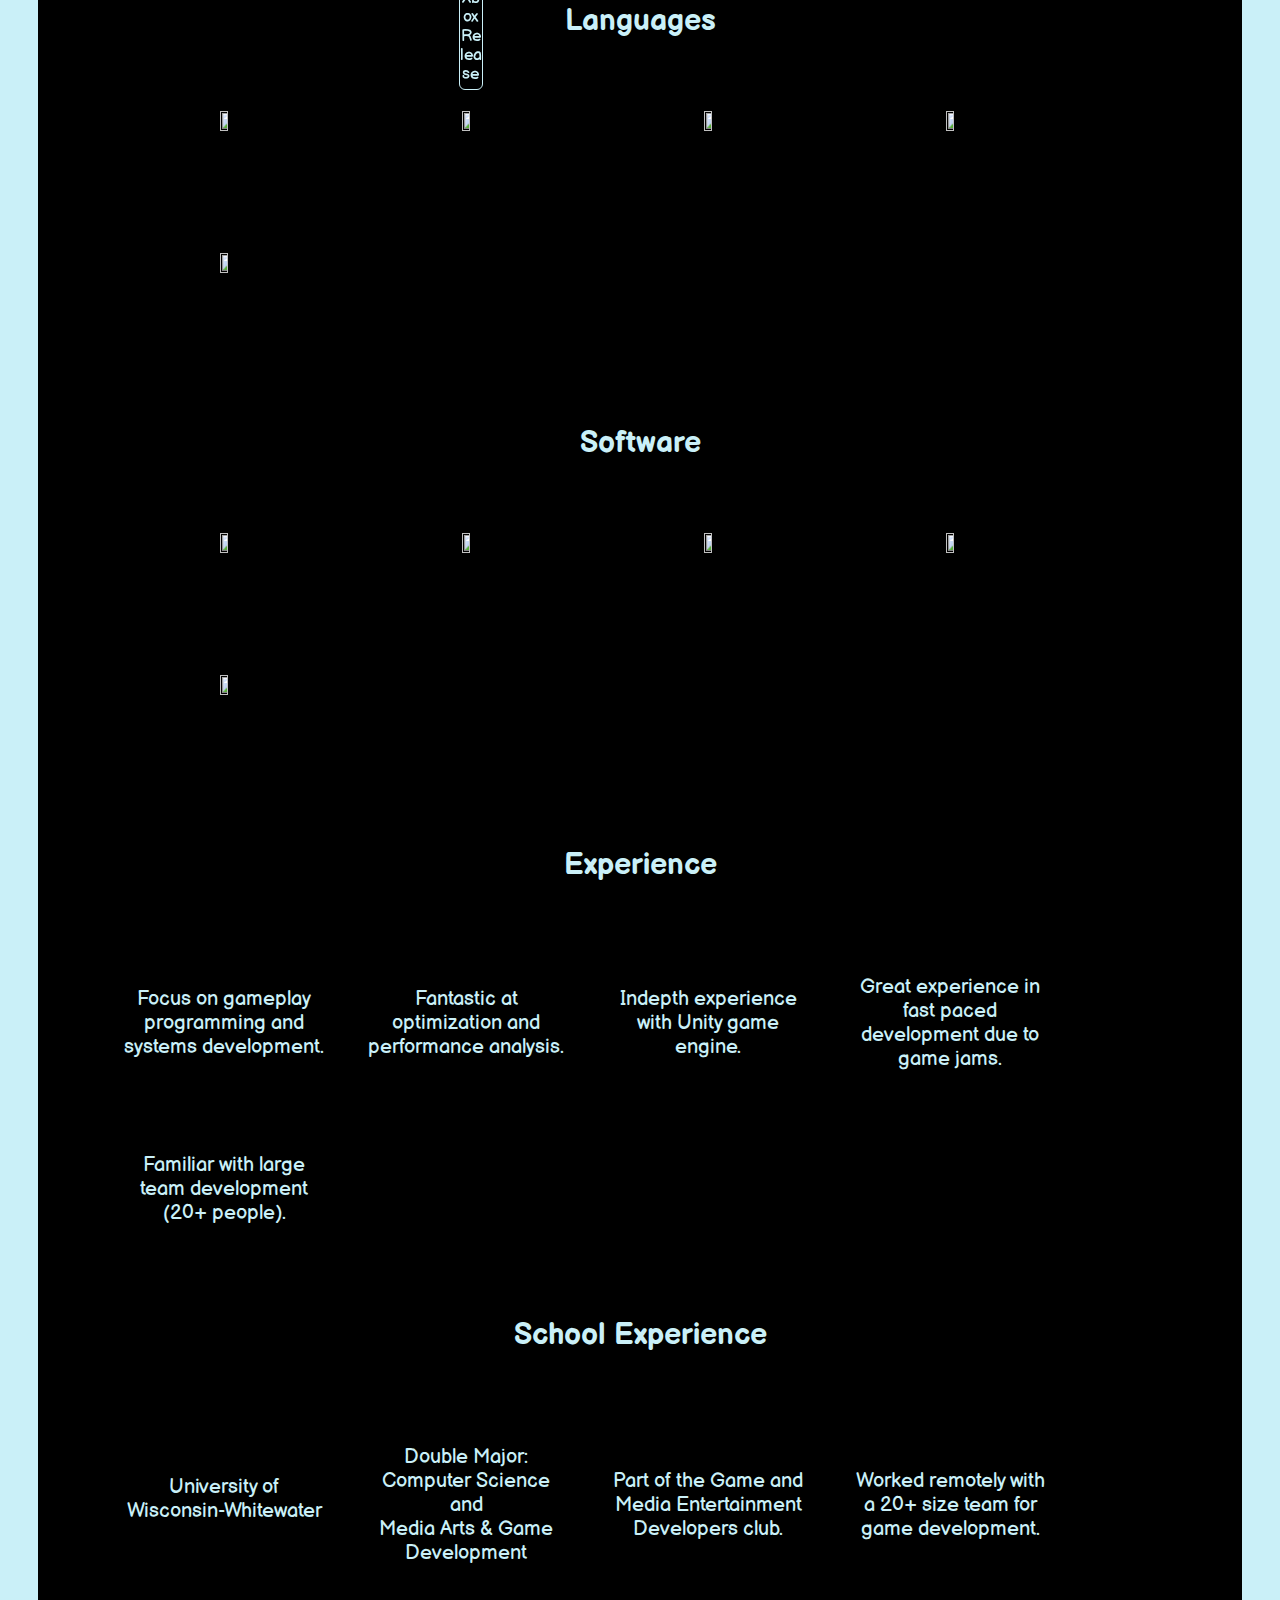
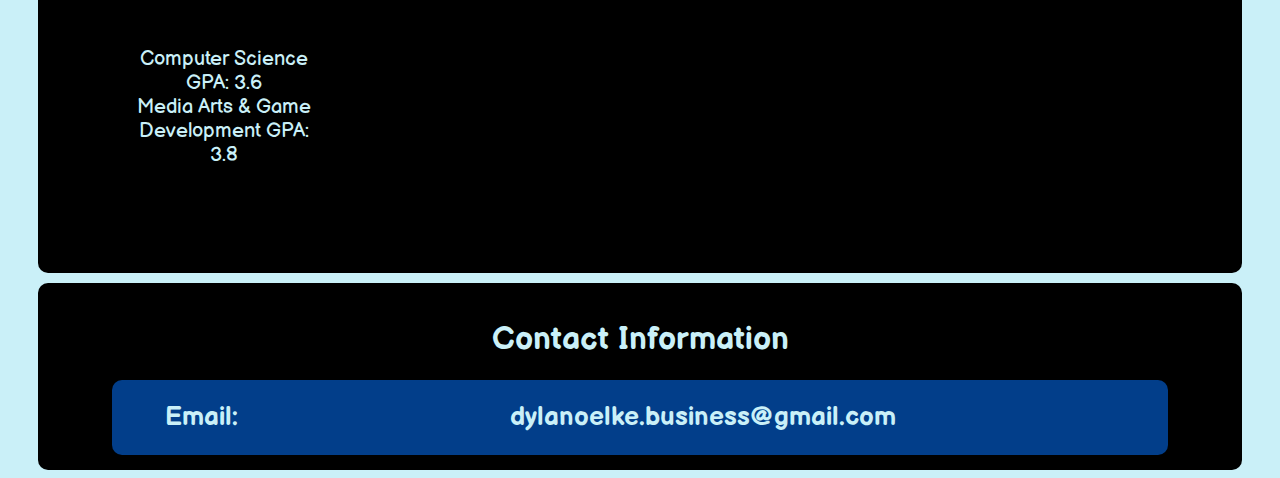
==== commit f4b3e660: "Update" ====
--- a/index.html
+++ b/index.html
@@ -9,8 +9,7 @@
     <!-- Add icon library -->
 <link rel="stylesheet" href="https://cdnjs.cloudflare.com/ajax/libs/font-awesome/4.7.0/css/font-awesome.min.css">
 
-
-    <title>Dylan Oelke</title>
+<title>Dylan Oelke</title>
   </head>
 <body>
 
@@ -29,19 +28,19 @@
     
   </div>
 <div id="home" class = "backDrop rounded" style="text-align: center;">
-  <iframe width="100%" height="1080px" src="https://www.youtube.com/embed/xyaVtP9haBI?controls=0&mute=1&autoplay=1&loop=1&playlist=xyaVtP9haBI" title="YouTube video player" playsinline frameborder="0" allow="accelerometer; autoplay; clipboard-write; encrypted-media;"></iframe>
+  <iframe width="100%" height="1080px" src="https://www.youtube.com/embed/qjncKQM-K04?controls=1&mute=1&autoplay=1&loop=1&playlist=qjncKQM-K04" title="YouTube video player" playsinline frameborder="0" allow="accelerometer; autoplay; clipboard-write; encrypted-media;"></iframe>
 </div>
 
 <!--Portfolio Section-->
 <div class = "backDrop rounded">
   <h1 style="text-align: center; margin-bottom: 1%; margin-top: 0%;">Portfolio</h1>
   <div class="flexBox">
-    <a class="grid-space" href="https://thezbilldyl.itch.io/metal-miners" target="_blank"><div class="dropDown"><img class="grid-item rounded" src="https://img.itch.zone/aW1nLzY3MDY2ODcucG5n/315x250%23c/L%2BxKen.png"><span class="dropDowntext">Unity | C# | WIP | Personal Project</span></div></a>
+    <a class="grid-space" href="https://thezbilldyl.itch.io/metal-miners" target="_blank"><div class="dropDown"><img class="grid-item rounded" src="https://img.itch.zone/aW1nLzY3MDY2ODcucG5n/315x250%23c/L%2BxKen.png"><span class="dropDowntext">Unity | C# | Personal Project | TBD Xbox Release</span></div></a>
     <a class="grid-space" href="https://thezbilldyl.itch.io/far-from-home" target="_blank"><div class="dropDown"><img class="grid-item rounded" src="https://img.itch.zone/aW1nLzQ3NjkwOTkucG5n/315x250%23c/S51oYX.png"><span class="dropDowntext">Unity | C# | Personal Project</span></div></a>
     <a class="grid-space" href="https://zaidisx.itch.io/the-watcher" target="_blank"><div class="dropDown"><img class="grid-item rounded" src="https://img.itch.zone/aW1nLzMzNjA0NTgucG5n/315x250%23c/xgmDVv.png"><span class="dropDowntext">Unity | C# | Game Jam</span></div></a>
     <a class="grid-space" href="https://play.google.com/store/apps/details?id=com.KNTA.DangerMan" target="_blank"><div class="dropDown"><img class="grid-item rounded" src="https://img.itch.zone/aW1nLzQ1MDU2NTYucG5n/315x250%23c/WXkpba.png"><span class="dropDowntext">Unity | C# | Game Jam</span></div></a>
     <a class="grid-space" href="https://thezbilldyl.itch.io/pacman-with-gunz" target="_blank"><div class="dropDown"><img class="grid-item rounded" src="https://img.itch.zone/aW1nLzMwMjU0NzYucG5n/315x250%23c/9sOa%2FB.png"><span class="dropDowntext">Unity | C# | School Project</span></div></a>
-    <a class="grid-space" href="https://thezbilldyl.itch.io/woeful-love" target="_blank"><div class="dropDown"><img class="grid-item rounded" src="https://img.itch.zone/aW1nLzI3ODA1MjYucG5n/315x250%23c/onjl6C.png"><span class="dropDowntext">Unity | C# | School Project</span></div></a>
+    <!--<a class="grid-space" href="https://thezbilldyl.itch.io/woeful-love" target="_blank"><div class="dropDown"><img class="grid-item rounded" src="https://img.itch.zone/aW1nLzI3ODA1MjYucG5n/315x250%23c/onjl6C.png"><span class="dropDowntext">Unity | C# | School Project</span></div></a>-->
   </div>
 </div>
 
--- a/assets/css/style.css
+++ b/assets/css/style.css
@@ -1,7 +1,7 @@
-@import url('https://fonts.googleapis.com/css2?family=Architects+Daughter&display=swap');
+@import url('https://fonts.googleapis.com/css2?family=Balsamiq+Sans&display=swap');
 p, h1, h2, h3, h4, h5, a, th {
   color: #CAF0F8;
-  font-family: 'Architects Daughter', cursive;
+  font-family: 'Balsamiq Sans', cursive;
 }
 p{
   font-size: 20px;
@@ -13,7 +13,7 @@
   background-color: #caf0f8;
 }
 h2{
-  font-size: 28px;
+  font-size: 25.5px;
 }
 div.sticky {
   position: -webkit-sticky; /* Safari */
@@ -54,9 +54,9 @@
   color: #CAF0F8;
 }
 li a{
-  padding: 28px 25px;
+  padding: 26px 27px;
   float: left;
-  font-size: 21.5px;
+  font-size: 25.5px;
   text-align: center;
   text-decoration: none;
   color: #CAF0F8;
@@ -114,7 +114,7 @@
 
 .socialMedia{
   float: right;
-  font-size: 30px;
+  font-size: 32px;
 }
 .label {
   float: left;
@@ -127,7 +127,7 @@
 }
 
 .tooltip .tooltiptext {
-  font-family: 'Architects Daughter', cursive;
+  font-family: 'Balsamiq Sans', cursive;
   width: 120px;
   text-decoration: none;
   background-color: #023e8aff;
@@ -173,6 +173,7 @@
   position: relative;
   display: inline-block;
   text-decoration: none;
+  
 }
 .dropDown .dropDowntext{
   width: 100%;
@@ -185,7 +186,7 @@
   border-radius: 6px;
   padding: 5px 0;
   position: absolute;
-  z-index: 0;
+  z-index: 2;
   left: 18.5%;
   margin-left: -60px;
 
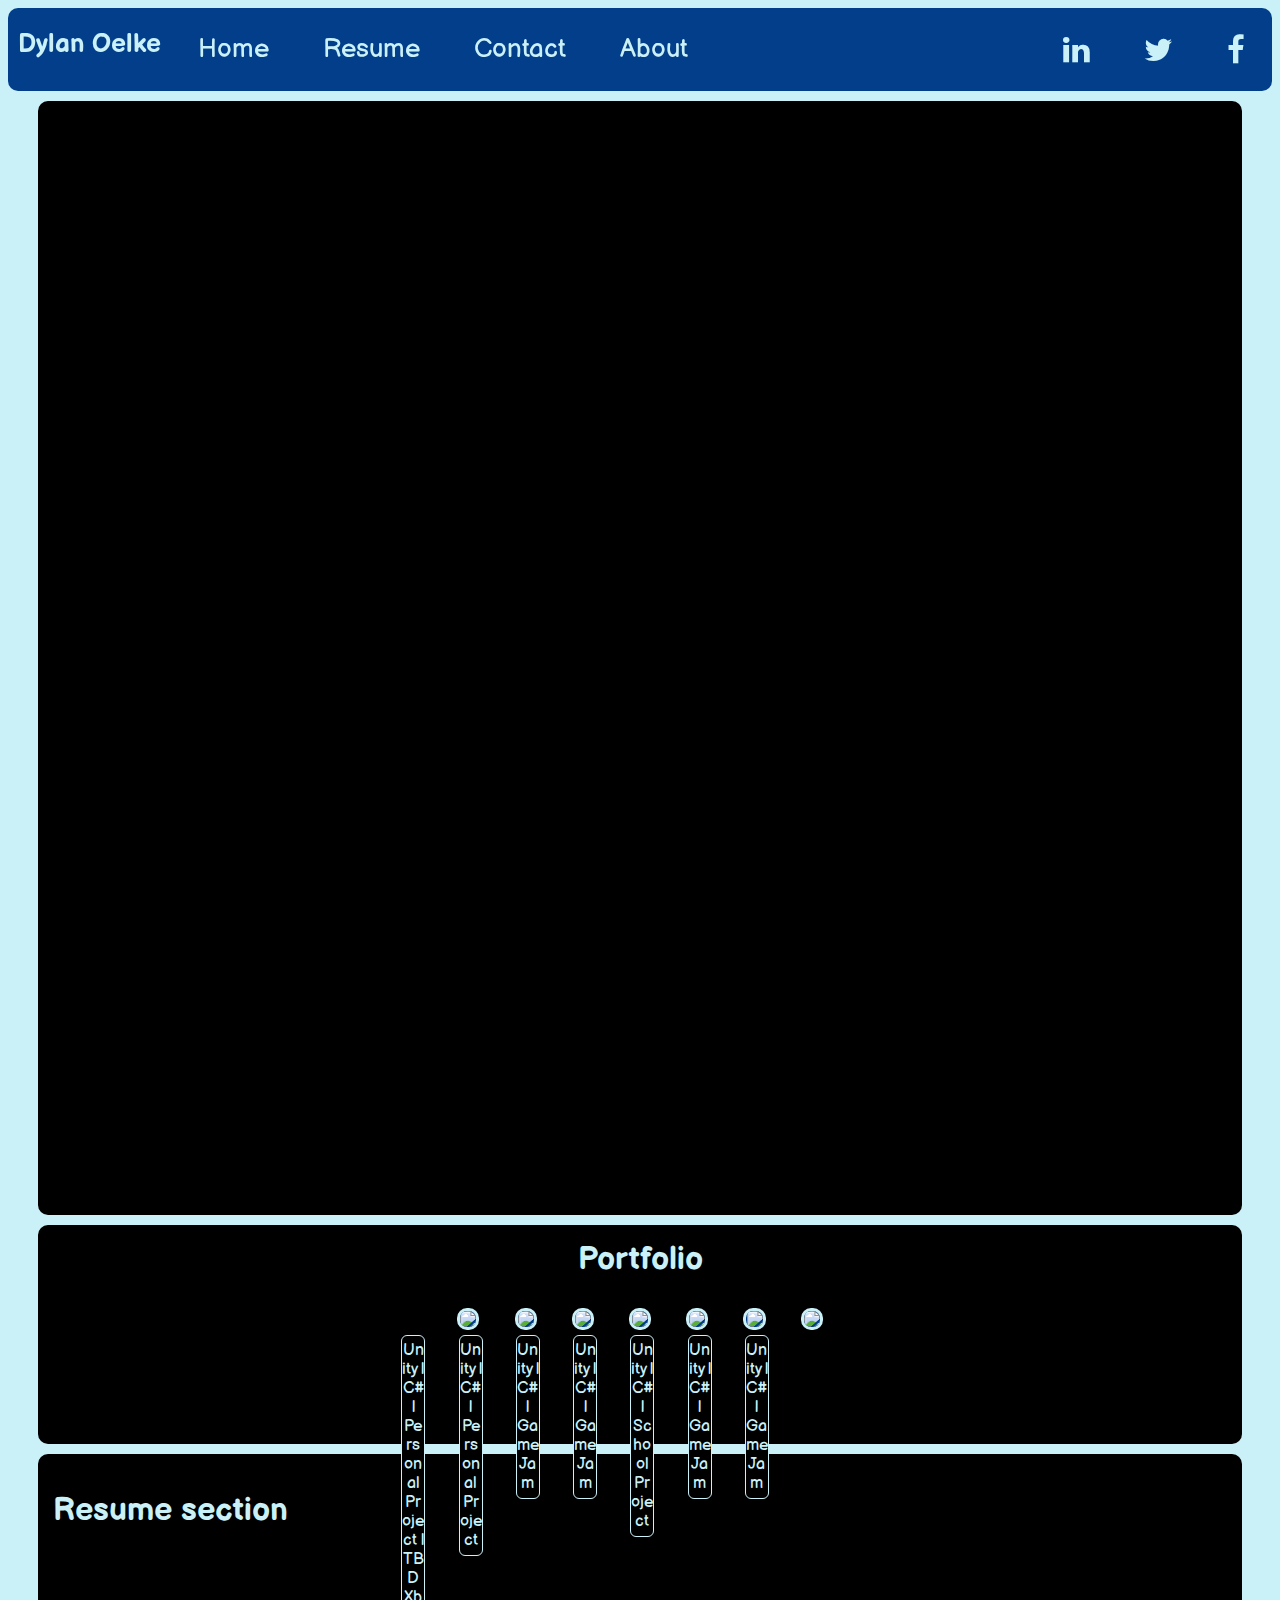
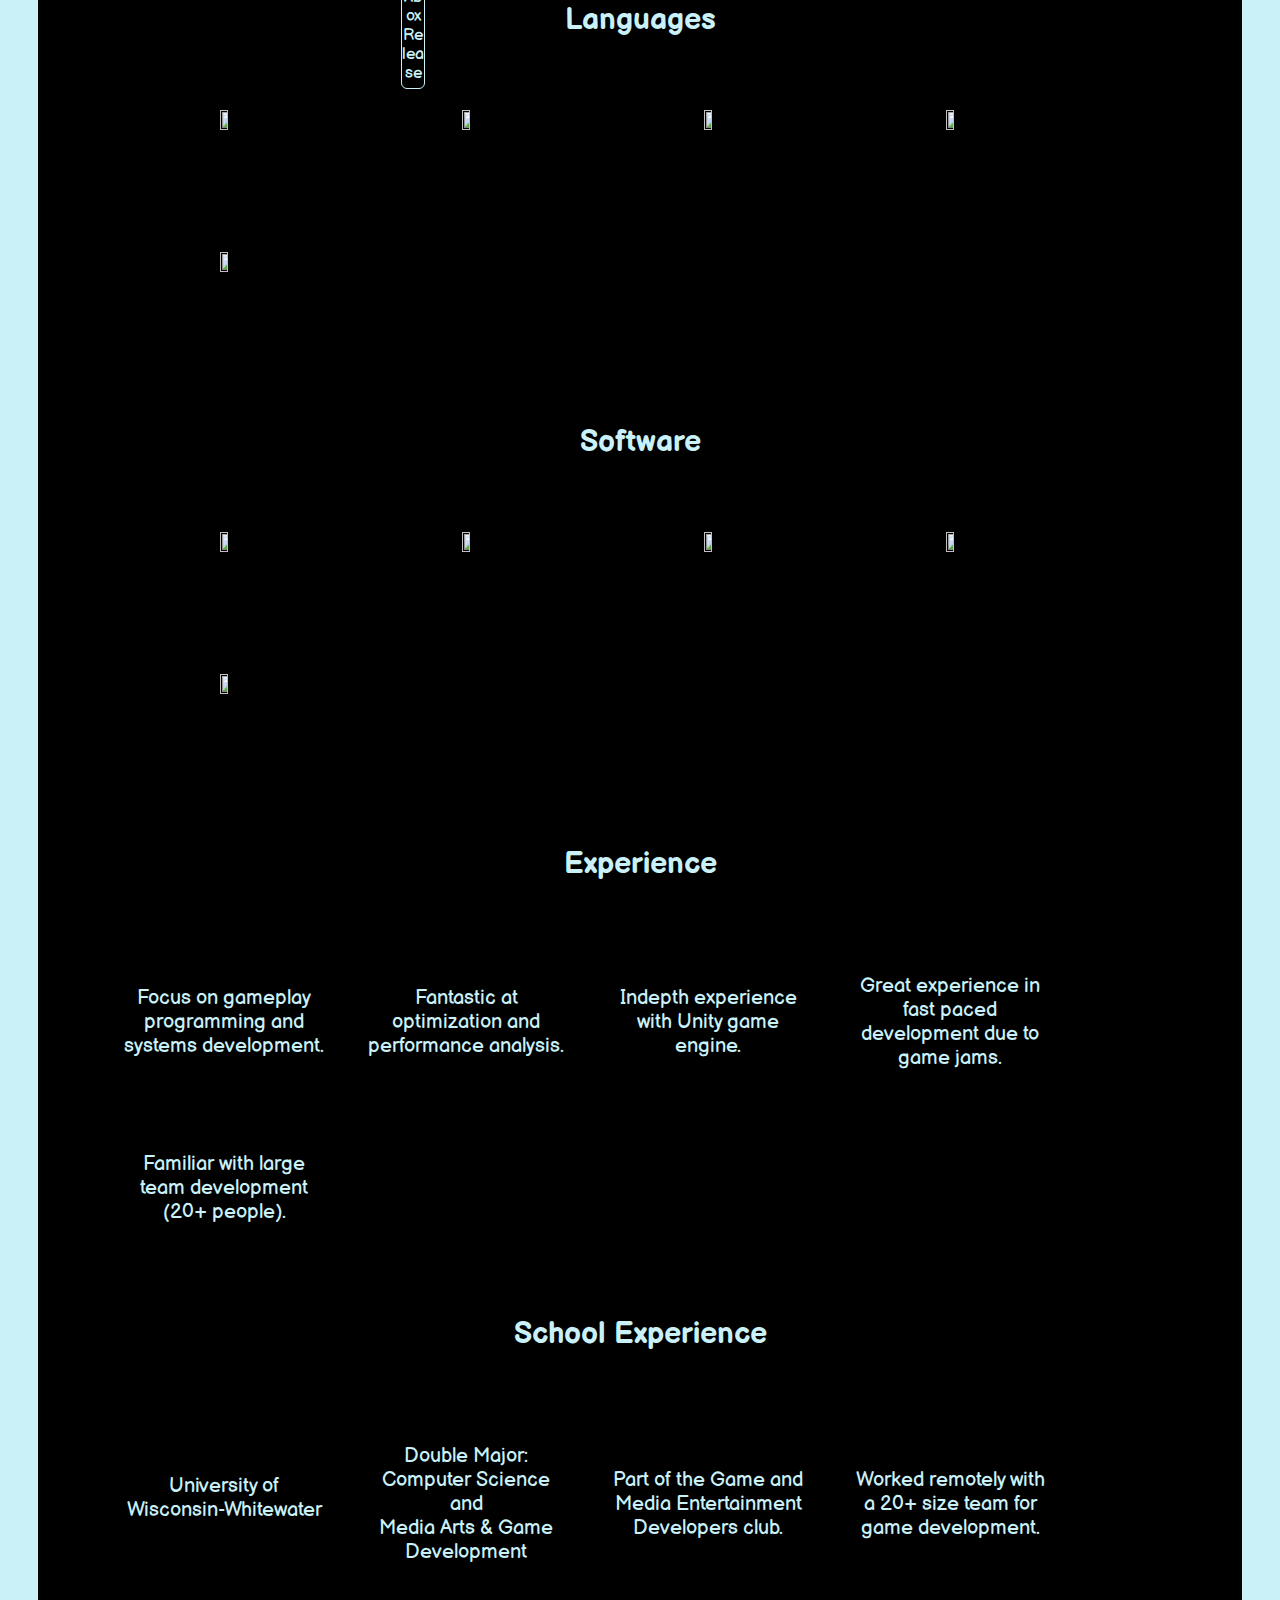
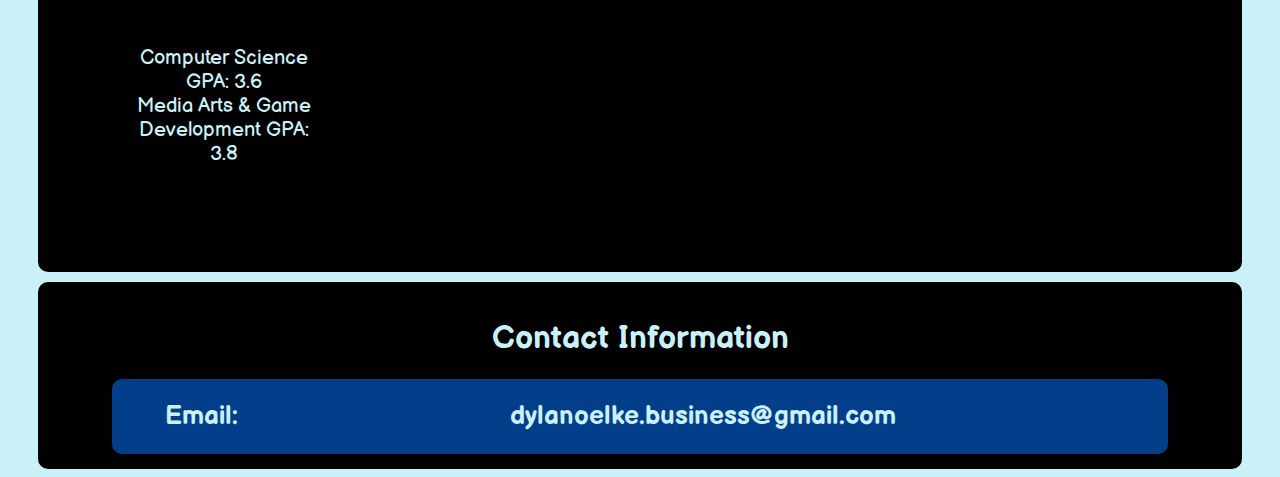
==== commit 47928942: "Update" ====
--- a/index.html
+++ b/index.html
@@ -40,10 +40,10 @@
     <a class="grid-space" href="https://zaidisx.itch.io/the-watcher" target="_blank"><div class="dropDown"><img class="grid-item rounded" src="https://img.itch.zone/aW1nLzMzNjA0NTgucG5n/315x250%23c/xgmDVv.png"><span class="dropDowntext">Unity | C# | Game Jam</span></div></a>
     <a class="grid-space" href="https://play.google.com/store/apps/details?id=com.KNTA.DangerMan" target="_blank"><div class="dropDown"><img class="grid-item rounded" src="https://img.itch.zone/aW1nLzQ1MDU2NTYucG5n/315x250%23c/WXkpba.png"><span class="dropDowntext">Unity | C# | Game Jam</span></div></a>
     <a class="grid-space" href="https://thezbilldyl.itch.io/pacman-with-gunz" target="_blank"><div class="dropDown"><img class="grid-item rounded" src="https://img.itch.zone/aW1nLzMwMjU0NzYucG5n/315x250%23c/9sOa%2FB.png"><span class="dropDowntext">Unity | C# | School Project</span></div></a>
-    <!--<a class="grid-space" href="https://thezbilldyl.itch.io/woeful-love" target="_blank"><div class="dropDown"><img class="grid-item rounded" src="https://img.itch.zone/aW1nLzI3ODA1MjYucG5n/315x250%23c/onjl6C.png"><span class="dropDowntext">Unity | C# | School Project</span></div></a>-->
+    <a class="grid-space" href="https://benevolentwhale.itch.io/castaway" target="_blank"><div class="dropDown"><img class="grid-item rounded" src="https://img.itch.zone/aW1nLzUxMTAxNzUucG5n/315x250%23c/xumaJ5.png"><span class="dropDowntext">Unity | C# | Game Jam</span></div></a>
+    <a class="grid-space" href="https://zaidisx.itch.io/untitled-penguin-game" target="_blank"><div class="dropDown"><img class="grid-item rounded" src="https://img.itch.zone/aW1nLzQzNjM5NDEucG5n/315x250%23c/adqpgO.png"><span class="dropDowntext">Unity | C# | Game Jam</span></div></a>
   </div>
 </div>
-
 <!--Resume Section-->
 <div class="backDrop rounded" id="resume">
   <h1>Resume section</h1>
--- a/assets/css/style.css
+++ b/assets/css/style.css
@@ -19,7 +19,7 @@
   position: -webkit-sticky; /* Safari */
   position: sticky;
   top: 0;
-  z-index: 1;
+  z-index: 100;
   }
 
 tr td{
@@ -40,6 +40,7 @@
   overflow: hidden;
   position: -webkit-sticky; /* Safari */
   position: sticky;
+  
 }
 #subBox{
   background-color: #023e8aff;
@@ -114,7 +115,7 @@
 
 .socialMedia{
   float: right;
-  font-size: 32px;
+  font-size: 31px;
 }
 .label {
   float: left;
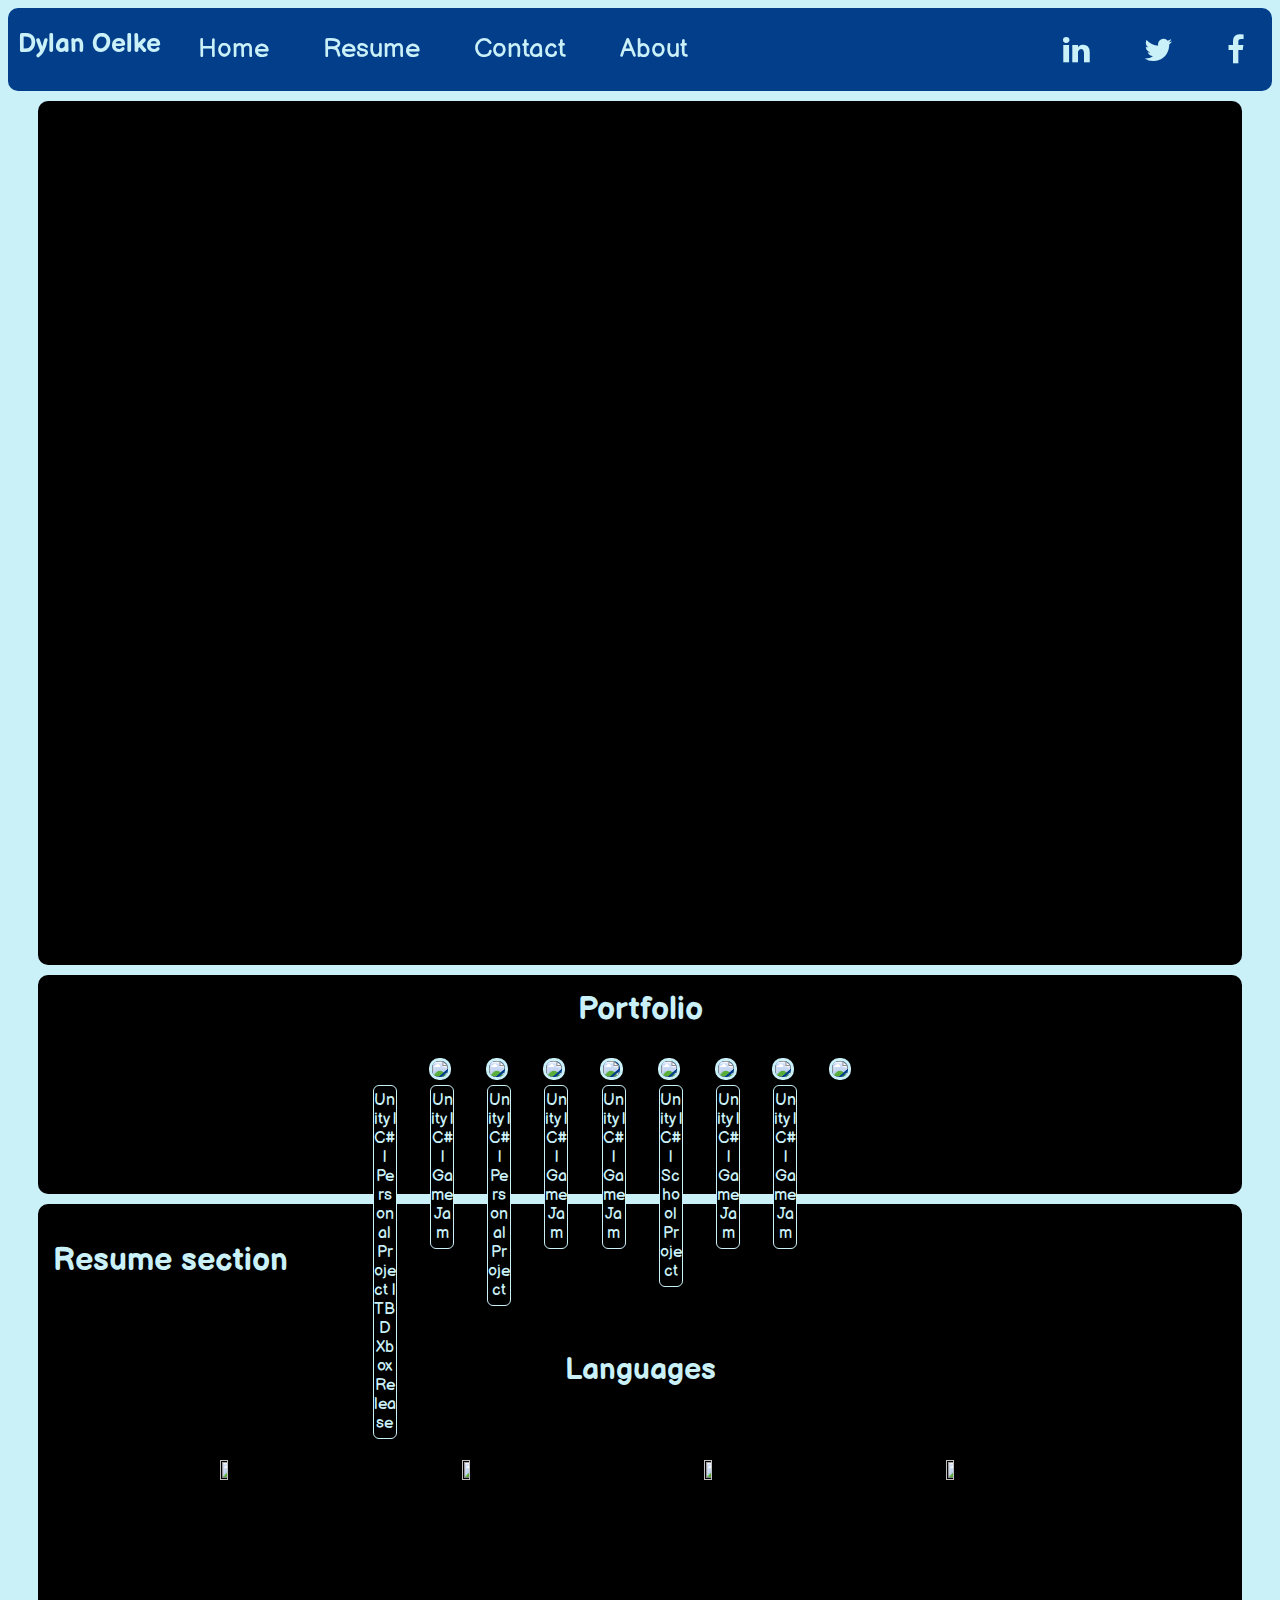
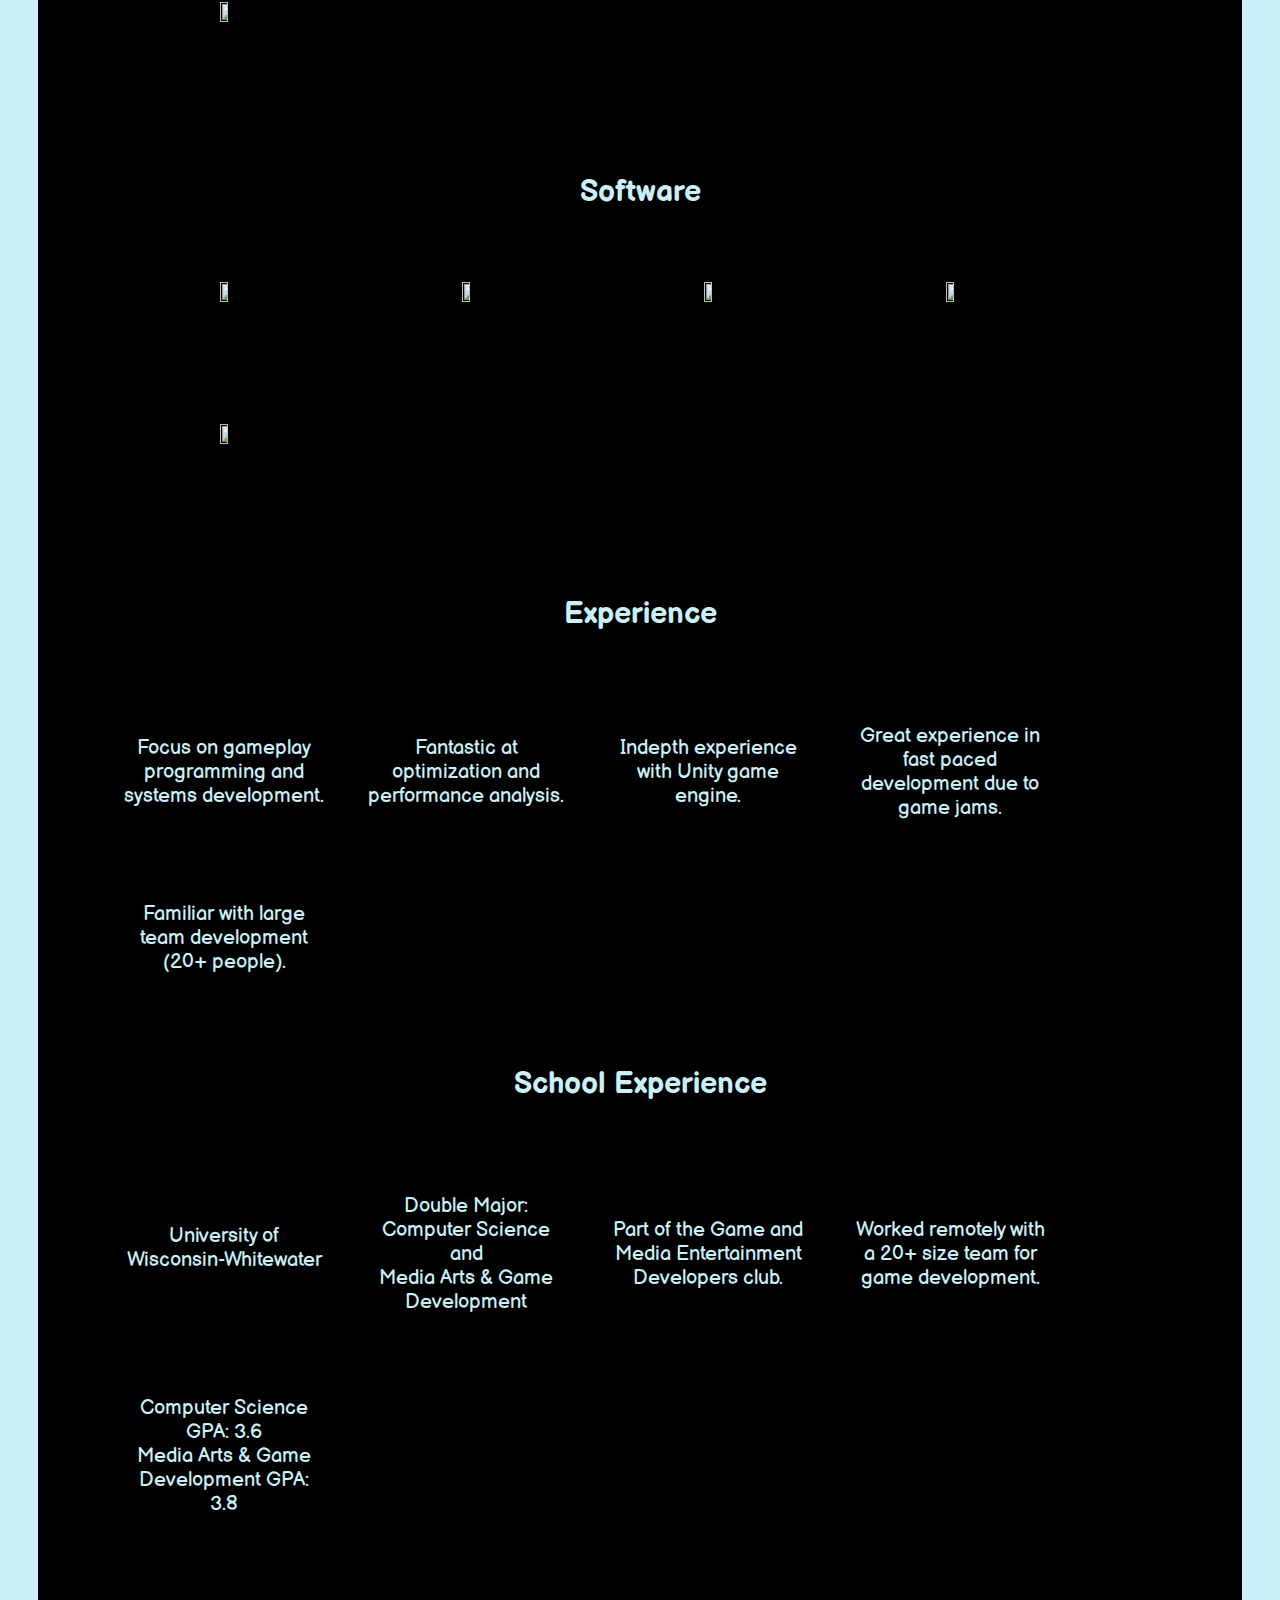
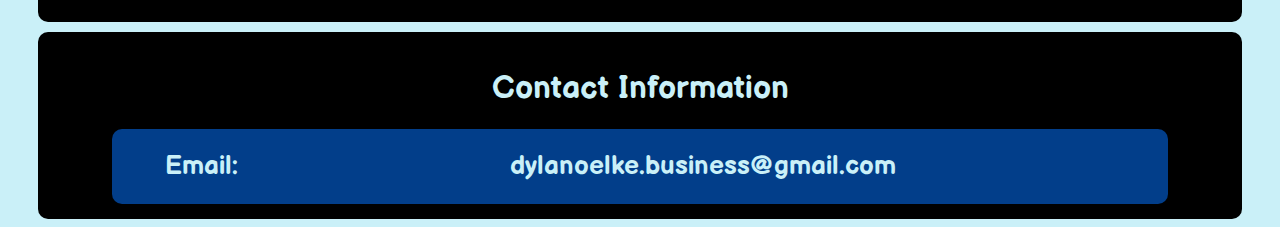
==== commit e6b3288c: "Added new game to portfolio" ====
--- a/index.html
+++ b/index.html
@@ -12,7 +12,7 @@
 <title>Dylan Oelke</title>
   </head>
 <body>
-
+<div  id="home"></div>
   <!--Menu Bar-->
   <div class="sticky">
     <ul class="rounded">
@@ -27,15 +27,16 @@
     </ul>
     
   </div>
-<div id="home" class = "backDrop rounded" style="text-align: center;">
-  <iframe width="100%" height="1080px" src="https://www.youtube.com/embed/qjncKQM-K04?controls=1&mute=1&autoplay=1&loop=1&playlist=qjncKQM-K04" title="YouTube video player" playsinline frameborder="0" allow="accelerometer; autoplay; clipboard-write; encrypted-media;"></iframe>
+<div class = "backDrop rounded" style="text-align: center;">
+  <iframe width="100%" height="830px" src="https://www.youtube.com/embed/qjncKQM-K04?controls=1&mute=1&autoplay=1&loop=1&playlist=qjncKQM-K04" title="YouTube video player" playsinline frameborder="0" allow="accelerometer; autoplay; clipboard-write; encrypted-media;"></iframe>
 </div>
-
+<div class="game_thumb" style="background-color:#000000;background-image: url('')"></div>
 <!--Portfolio Section-->
 <div class = "backDrop rounded">
   <h1 style="text-align: center; margin-bottom: 1%; margin-top: 0%;">Portfolio</h1>
   <div class="flexBox">
     <a class="grid-space" href="https://thezbilldyl.itch.io/metal-miners" target="_blank"><div class="dropDown"><img class="grid-item rounded" src="https://img.itch.zone/aW1nLzY3MDY2ODcucG5n/315x250%23c/L%2BxKen.png"><span class="dropDowntext">Unity | C# | Personal Project | TBD Xbox Release</span></div></a>
+    <a class="grid-space" href="https://zaidisx.itch.io/requiem" target="_blank"><div class="dropDown"><img class="grid-item rounded" src="https://img.itch.zone/aW1nLzcxODA4MDkucG5n/315x250%23c/rmKsJY.png"><span class="dropDowntext">Unity | C# | Game Jam</span></div></a>
     <a class="grid-space" href="https://thezbilldyl.itch.io/far-from-home" target="_blank"><div class="dropDown"><img class="grid-item rounded" src="https://img.itch.zone/aW1nLzQ3NjkwOTkucG5n/315x250%23c/S51oYX.png"><span class="dropDowntext">Unity | C# | Personal Project</span></div></a>
     <a class="grid-space" href="https://zaidisx.itch.io/the-watcher" target="_blank"><div class="dropDown"><img class="grid-item rounded" src="https://img.itch.zone/aW1nLzMzNjA0NTgucG5n/315x250%23c/xgmDVv.png"><span class="dropDowntext">Unity | C# | Game Jam</span></div></a>
     <a class="grid-space" href="https://play.google.com/store/apps/details?id=com.KNTA.DangerMan" target="_blank"><div class="dropDown"><img class="grid-item rounded" src="https://img.itch.zone/aW1nLzQ1MDU2NTYucG5n/315x250%23c/WXkpba.png"><span class="dropDowntext">Unity | C# | Game Jam</span></div></a>
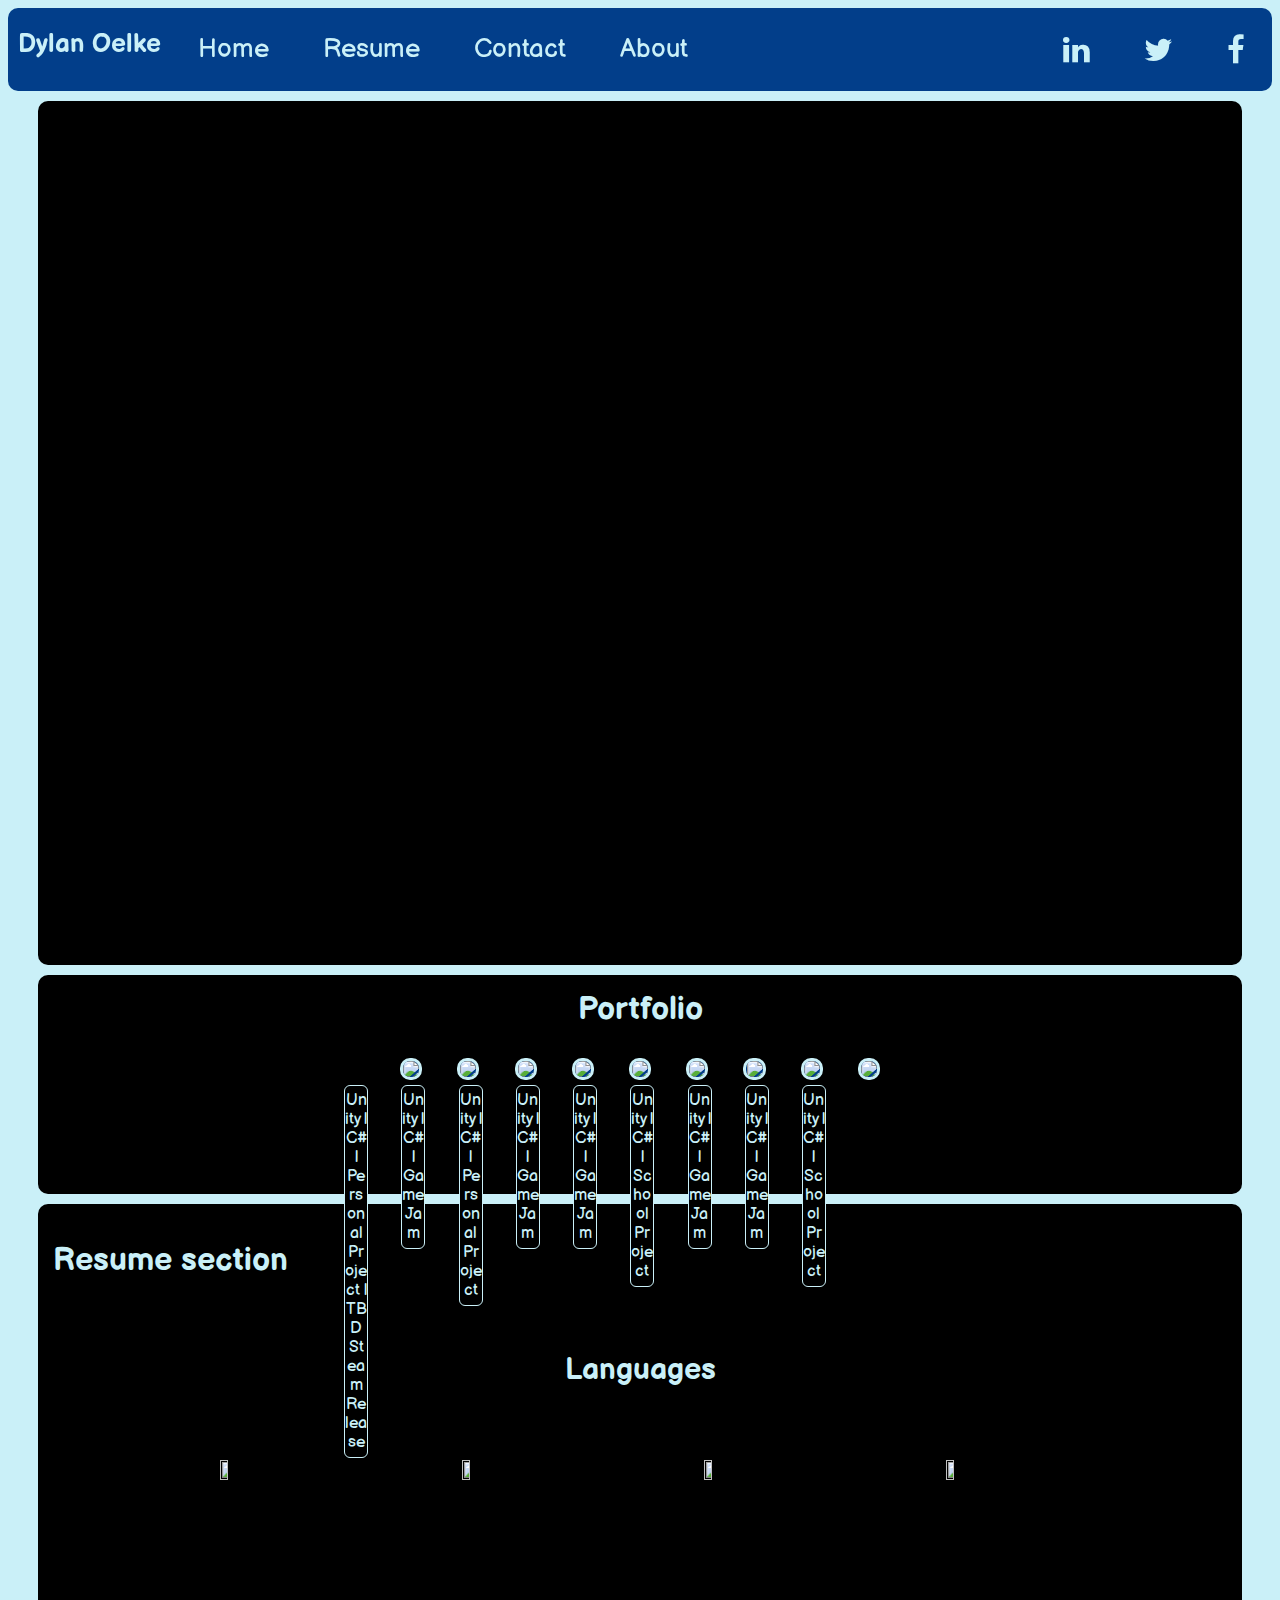
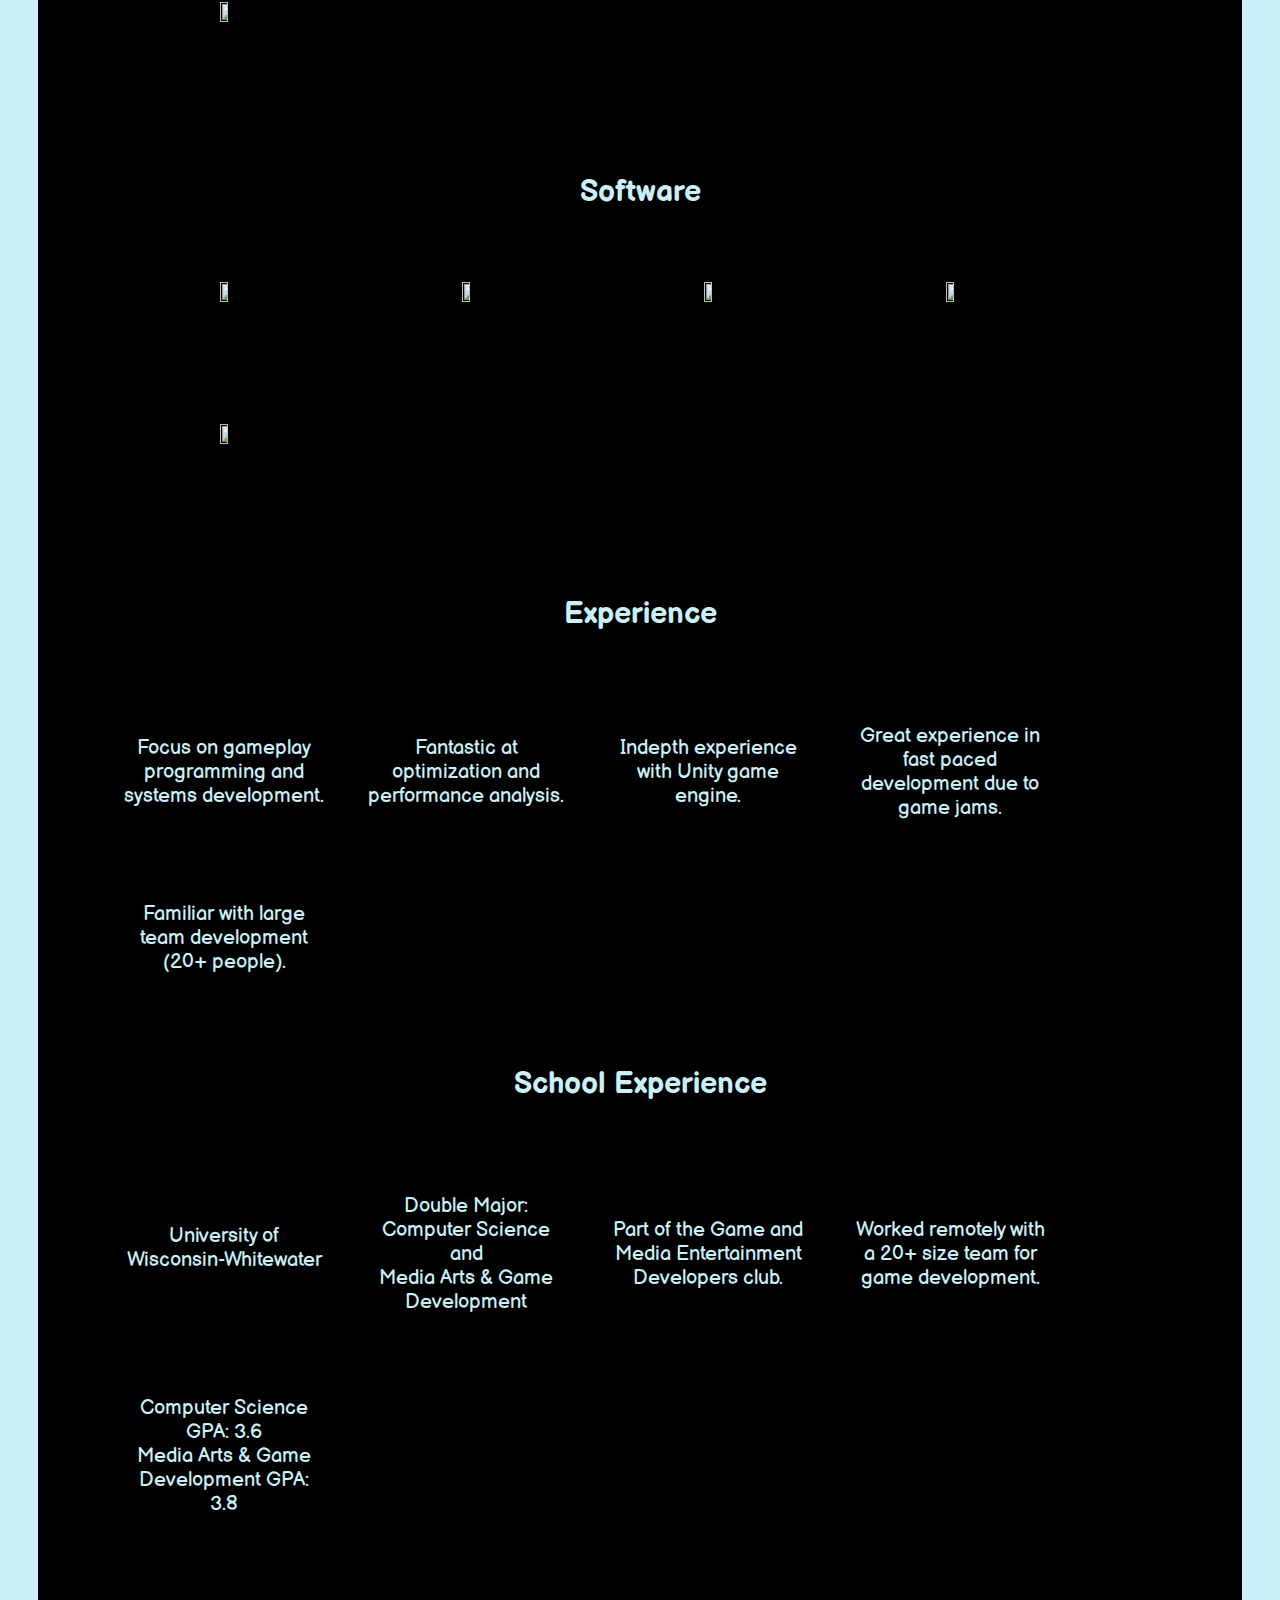
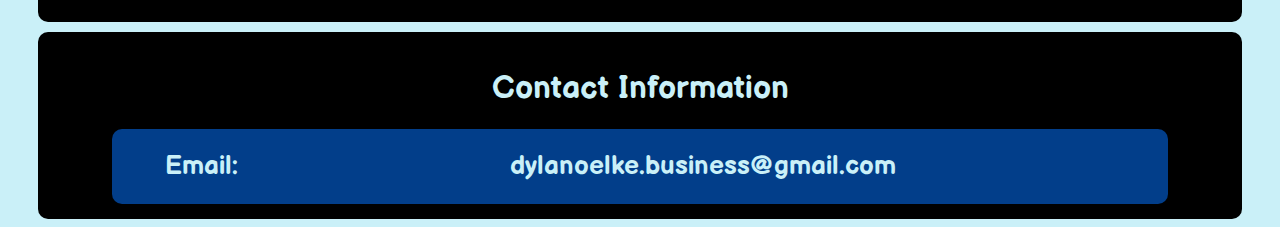
==== commit 44ed2693: "Update to my Metal Miners text" ====
--- a/index.html
+++ b/index.html
@@ -35,7 +35,7 @@
 <div class = "backDrop rounded">
   <h1 style="text-align: center; margin-bottom: 1%; margin-top: 0%;">Portfolio</h1>
   <div class="flexBox">
-    <a class="grid-space" href="https://thezbilldyl.itch.io/metal-miners" target="_blank"><div class="dropDown"><img class="grid-item rounded" src="https://img.itch.zone/aW1nLzY3MDY2ODcucG5n/315x250%23c/L%2BxKen.png"><span class="dropDowntext">Unity | C# | Personal Project | TBD Xbox Release</span></div></a>
+    <a class="grid-space" href="https://thezbilldyl.itch.io/metal-miners" target="_blank"><div class="dropDown"><img class="grid-item rounded" src="https://img.itch.zone/aW1nLzY3MDY2ODcucG5n/315x250%23c/L%2BxKen.png"><span class="dropDowntext">Unity | C# | Personal Project | TBD Steam Release</span></div></a>
     <a class="grid-space" href="https://zaidisx.itch.io/requiem" target="_blank"><div class="dropDown"><img class="grid-item rounded" src="https://img.itch.zone/aW1nLzcxODA4MDkucG5n/315x250%23c/rmKsJY.png"><span class="dropDowntext">Unity | C# | Game Jam</span></div></a>
     <a class="grid-space" href="https://thezbilldyl.itch.io/far-from-home" target="_blank"><div class="dropDown"><img class="grid-item rounded" src="https://img.itch.zone/aW1nLzQ3NjkwOTkucG5n/315x250%23c/S51oYX.png"><span class="dropDowntext">Unity | C# | Personal Project</span></div></a>
     <a class="grid-space" href="https://zaidisx.itch.io/the-watcher" target="_blank"><div class="dropDown"><img class="grid-item rounded" src="https://img.itch.zone/aW1nLzMzNjA0NTgucG5n/315x250%23c/xgmDVv.png"><span class="dropDowntext">Unity | C# | Game Jam</span></div></a>
@@ -43,6 +43,7 @@
     <a class="grid-space" href="https://thezbilldyl.itch.io/pacman-with-gunz" target="_blank"><div class="dropDown"><img class="grid-item rounded" src="https://img.itch.zone/aW1nLzMwMjU0NzYucG5n/315x250%23c/9sOa%2FB.png"><span class="dropDowntext">Unity | C# | School Project</span></div></a>
     <a class="grid-space" href="https://benevolentwhale.itch.io/castaway" target="_blank"><div class="dropDown"><img class="grid-item rounded" src="https://img.itch.zone/aW1nLzUxMTAxNzUucG5n/315x250%23c/xumaJ5.png"><span class="dropDowntext">Unity | C# | Game Jam</span></div></a>
     <a class="grid-space" href="https://zaidisx.itch.io/untitled-penguin-game" target="_blank"><div class="dropDown"><img class="grid-item rounded" src="https://img.itch.zone/aW1nLzQzNjM5NDEucG5n/315x250%23c/adqpgO.png"><span class="dropDowntext">Unity | C# | Game Jam</span></div></a>
+    <a class="grid-space" href="https://zaidisx.itch.io/faldihr" target="_blank"><div class="dropDown"><img class="grid-item rounded" src="https://img.itch.zone/aW1nLzc2Njg0MjkucG5n/315x250%23c/tyOeNu.png"><span class="dropDowntext">Unity | C# | School Project</span></div></a>
   </div>
 </div>
 <!--Resume Section-->
